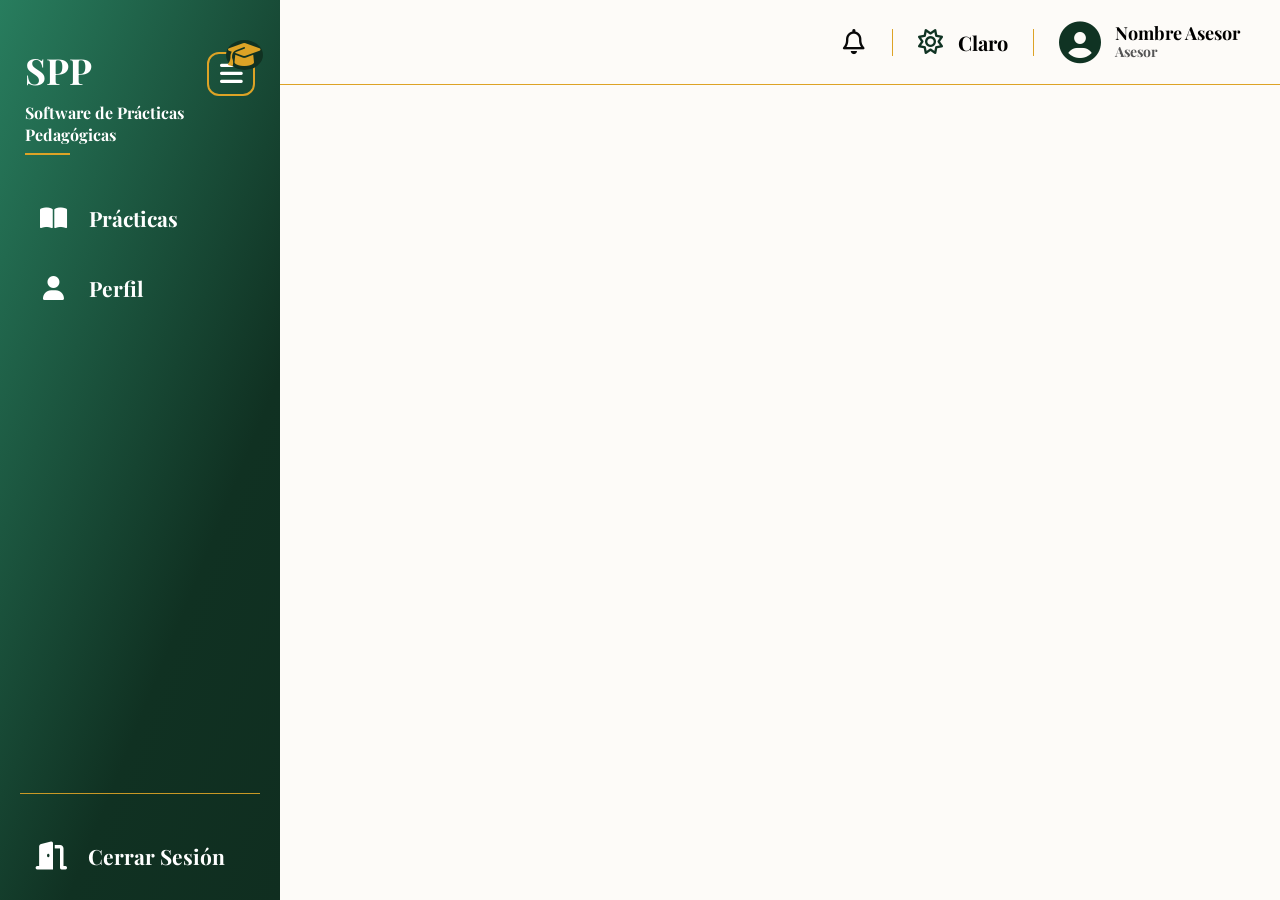
==== HTML/asesor.html @ e6417df8 "retroalimentaciones -terminado" ====
<!doctype html>
<html lang="es">
<head>
	<meta charset="UTF-8">
	<meta name="viewport" content="width=device-width, initial-scale=1.0, viewport-fit=cover">
	<title>SPP-Asesor</title>
	<link rel="stylesheet" href="../CSS/variables.css">
	<link rel="stylesheet" href="../CSS/shell.css?v=1">
	<link rel="stylesheet" href="../CSS/asesor.css?v=1">
	<link rel="preconnect" href="https://fonts.googleapis.com">
	<link rel="preconnect" href="https://fonts.gstatic.com" crossorigin>
	<link href="https://fonts.googleapis.com/css2?family=Inter:wght@400;500;600;700&family=Playfair+Display:wght@600;700&display=swap" rel="stylesheet">
	<link rel="stylesheet" href="https://cdnjs.cloudflare.com/ajax/libs/font-awesome/6.4.0/css/all.min.css">
</head>
<body>
	<main class="app-shell">
		<aside class="app-sidebar">
			<div>
				<header class="app-brand">
					<div><h1>SPP</h1><p>Software de Prácticas<br>Pedagógicas</p><span aria-hidden="true"></span></div>
					<button class="sidebar-toggle" id="sidebarToggle" aria-label="Alternar menú">
						<i class="fa-solid fa-bars hamburger-icon"></i>
						<i class="fa-solid fa-graduation-cap overlay-cap"></i>
					</button>
				</header>
				<nav class="app-navigation" aria-label="Navegación principal">
					  <a class="app-nav-link app-nav-link--active" href="#practica" aria-current="page"><i class="fa-solid fa-book-open" aria-hidden="true"></i><span>Prácticas</span></a>
					<a class="app-nav-link" href="#perfil"><i class="fa-solid fa-user" aria-hidden="true"></i><span>Perfil</span></a>
				</nav>
			</div>
			<a class="app-logout" href="../index.html"><i class="fa-solid fa-door-open" aria-hidden="true"></i><span>Cerrar Sesión</span></a>
		</aside>

		<section class="app-content" id="practica">
			<header class="app-topbar">
				<button class="sidebar-toggle mobile-menu-toggle" id="mobileMenuToggle" aria-label="Abrir menú">
					<i class="fa-solid fa-bars hamburger-icon"></i>
					<i class="fa-solid fa-graduation-cap overlay-cap"></i>
				</button>
				<button class="topbar-icon" type="button" aria-label="Notificaciones"><i class="fa-regular fa-bell" aria-hidden="true"></i></button>
				<button class="topbar-option theme-toggle-btn" type="button" aria-label="Cambiar tema"><i class="fa-regular fa-sun" aria-hidden="true"></i><span>Claro</span></button>
				<button class="app-account" type="button" aria-label="Abrir menú de asesor"><i class="fa-solid fa-circle-user" aria-hidden="true"></i><span><strong>Nombre Asesor</strong><small>Asesor</small></span></button>
			</header>

			<div class="practice-content-wrapper">
				<section class="practice-panel" aria-labelledby="practice-title">
				<div class="practice-header">
					<h2 id="practice-title">Información de Práctica</h2>
					<div class="practice-status">
						<span>Estado</span>
						<div class="status-badge"></div>
					</div>
				</div>
				<form class="practice-form" action="#" method="post">
					<div class="practice-field"><label for="nombre-practica">Nombre Practica</label><input id="nombre-practica" name="nombre-practica" type="text" placeholder="....."></div>
					<div class="practice-field"><label for="tutor">Tutor</label><input id="tutor" name="tutor" type="text" placeholder="....."></div>
					<div class="practice-field"><label for="horas">Horas de la Practica</label><input id="horas" name="horas" type="number" placeholder="....."></div>
					<div class="practice-field"><label for="institucion">Institución</label><input id="institucion" name="institucion" type="text" placeholder="....."></div>
					<div class="practice-field"><label for="asesor">Asesor</label><input id="asesor" name="asesor" type="text" placeholder="....."></div>
					<div class="practice-field"><label for="semestre">Semestre</label><input id="semestre" name="semestre" type="text" placeholder="....."></div>
					<div class="practice-field practice-field--date"><label for="fecha-inicio">Fecha Inicio</label><div><input id="fecha-inicio" name="fecha-inicio" type="text" placeholder="....."><i class="fa-regular fa-calendar" aria-hidden="true"></i></div></div>
					<div class="practice-field practice-field--date"><label for="fecha-final">Fecha Final</label><div><input id="fecha-final" name="fecha-final" type="text" placeholder="....."><i class="fa-regular fa-calendar" aria-hidden="true"></i></div></div>
					<div class="practice-field"><label for="codigo">Código de la practica</label><input id="codigo" name="codigo" type="text" placeholder="....."></div>
				</form>
				<button class="practice-submit" type="button"><i class="fa-solid fa-right-to-bracket" aria-hidden="true"></i><span>Entrar</span></button>
				</section>
				
				<!-- PANEL DE BITÁCORA (Se muestra después de Entrar) -->
				<section class="bitacora-panel" id="bitacora-panel" aria-labelledby="bitacora-title" style="display: none;">
					<div class="bitacora-header">
						<button type="button" class="bitacora-back-btn" id="bitacoraBack" aria-label="Volver a Información de Práctica">
							<i class="fa-solid fa-arrow-left" aria-hidden="true"></i>
						</button>
						<h2 id="bitacora-title" class="bitacora-title">Bitácora</h2>
					</div>
					<div class="bitacora-info-card">
						<div class="bitacora-info-item">
							<span class="b-info-label">Fecha de creación</span>
							<span class="b-info-value">18/04/2026</span>
						</div>
						<div class="bitacora-info-item">
							<span class="b-info-label">Nota Final</span>
							<span class="b-info-value">Nota</span>
						</div>
						<div class="bitacora-info-item">
							<span class="b-info-label">Observación General</span>
							<span class="b-info-value">Observación</span>
						</div>
						<div class="bitacora-info-item">
							<span class="b-info-label">Estado Bitácora</span>
							<span class="b-info-value">Activa</span>
						</div>
					</div>

					<div class="bitacora-action-card">
						<div class="b-action-left">
							<div class="stat-icon"><i class="fa-regular fa-file-lines"></i></div>
							<span class="b-action-label">Actividades</span>
						</div>
						<button type="button" class="b-action-btn" id="actividades-btn">Entrar</button>
					</div>
				</section>

				<!-- PANEL DE ACTIVIDADES (Se muestra después de Entrar) -->
				<section class="actividades-panel" id="actividades-panel" aria-labelledby="actividades-title" style="display: none;">
					<div class="actividades-header">
						<button type="button" class="actividades-back-btn" id="actividadesBack" aria-label="Volver a Información de la bitácora">
							<i class="fa-solid fa-arrow-left" aria-hidden="true"></i>
						</button>
						<h2 id="actividades-title" class="actividades-title">Actividades</h2>
					</div>
					<div class="bitacora-action-card">
						<div class="b-action-left">
							<div class="stat-icon"><i class="fa-solid fa-file-lines"></i></div>
							<span class="b-action-label">Actividad #1</span>
						</div>
						<button type="button" class="b-action-btn actividad-entrar-btn" data-actividad="1">Entrar</button>
					</div>

					<div class="bitacora-action-card">
					<div class="b-action-left">
							<div class="stat-icon"><i class="fa-solid fa-file-lines"></i></div>
							<span class="b-action-label">Actividad #2</span>
						</div>
						<button type="button" class="b-action-btn actividad-entrar-btn" data-actividad="2">Entrar</button>
					</div>
					<div class="bitacora-action-card">
					<div class="b-action-left">
							<div class="stat-icon"><i class="fa-solid fa-file-lines"></i></div>
							<span class="b-action-label">Actividad #3</span>
						</div>
						<button type="button" class="b-action-btn actividad-entrar-btn" data-actividad="3">Entrar</button>
					</div>
					<div class="bitacora-action-card">
					<div class="b-action-left">
							<div class="stat-icon"><i class="fa-solid fa-file-lines"></i></div>
							<span class="b-action-label">Actividad #4</span>
						</div>
						<button type="button" class="b-action-btn actividad-entrar-btn" data-actividad="4">Entrar</button>
					</div>
					<div class="bitacora-action-card">
					<div class="b-action-left">
							<div class="stat-icon"><i class="fa-solid fa-file-lines"></i></div>
							<span class="b-action-label">Actividad #5</span>
						</div>
						<button type="button" class="b-action-btn actividad-entrar-btn" data-actividad="5">Entrar</button>
					</div>
					<div class="bitacora-action-card">
					<div class="b-action-left">
							<div class="stat-icon"><i class="fa-solid fa-file-lines"></i></div>
							<span class="b-action-label">Actividad #6</span>
						</div>
						<button type="button" class="b-action-btn actividad-entrar-btn" data-actividad="6">Entrar</button>
					</div>
				</section>

				<!-- PANEL DE EVIDENCIAS (Se muestra después de Entrar en Actividad) -->
				<section class="evidencias-panel" id="evidencias-panel" aria-labelledby="evidencias-title" style="display: none;">
					<div class="evidencias-header">
						<button type="button" class="evidencias-back-btn" id="evidenciasBack" aria-label="Volver a Actividades">
							<i class="fa-solid fa-arrow-left" aria-hidden="true"></i>
						</button>
						<h2 id="evidencias-title" class="evidencias-title">Evidencias</h2>
					</div>

					<!-- Evidencia 1 -->
					<div class="ev-card">
						<div class="ev-card-body">
							<p class="ev-card-title">Archivo: Operacion_consultas.txt</p>
							<p class="ev-card-desc">Si le entregas al profesor el archivo de ejecutable .s...</p>
						</div>
						<div class="ev-menu-wrapper">
							<button type="button" class="ev-menu-btn" aria-label="Opciones de evidencia" aria-expanded="false">
								<i class="fa-solid fa-ellipsis" aria-hidden="true"></i>
							</button>
							<div class="ev-dropdown" role="menu">
								<button type="button" class="ev-dropdown-item ev-item--ver" role="menuitem">
									<i class="fa-solid fa-eye" aria-hidden="true"></i> Ver
								</button>
							</div>
						</div>
					</div>

					<!-- Evidencia 2 -->
					<div class="ev-card">
						<div class="ev-card-body">
							<p class="ev-card-title">Archivo: Planificacion_clase.pdf</p>
							<p class="ev-card-desc">Documento de planificación para la clase del día lune...</p>
						</div>
						<div class="ev-menu-wrapper">
							<button type="button" class="ev-menu-btn" aria-label="Opciones de evidencia" aria-expanded="false">
								<i class="fa-solid fa-ellipsis" aria-hidden="true"></i>
							</button>
							<div class="ev-dropdown" role="menu">
								<button type="button" class="ev-dropdown-item ev-item--ver" role="menuitem">
									<i class="fa-solid fa-eye" aria-hidden="true"></i> Ver
								</button>
							</div>
						</div>
					</div>

					<!-- Evidencia 3 -->
					<div class="ev-card">
						<div class="ev-card-body">
							<p class="ev-card-title">Archivo: Evaluacion_formativa.docx</p>
							<p class="ev-card-desc">Instrumento de evaluación formativa aplicado durante...</p>
						</div>
						<div class="ev-menu-wrapper">
							<button type="button" class="ev-menu-btn" aria-label="Opciones de evidencia" aria-expanded="false">
								<i class="fa-solid fa-ellipsis" aria-hidden="true"></i>
							</button>
							<div class="ev-dropdown" role="menu">
								<button type="button" class="ev-dropdown-item ev-item--ver" role="menuitem">
									<i class="fa-solid fa-eye" aria-hidden="true"></i> Ver
								</button>
							</div>
						</div>
					</div>

					<!-- SECCIÓN DE RETROALIMENTACIONES -->
					<div class="retro-section">
						<h3 class="retro-title">Retroalimentaciones</h3>
						
						<div class="retro-card">
							<div class="retro-card-body">
								<div class="retro-header">
									<span class="retro-role">Tutor</span>
									<span class="retro-date">18/04/2026</span>
								</div>
								<p class="retro-content">"Aquí se verá la retroalimentación del docente"</p>
							</div>
							<div class="ev-menu-wrapper">
								<button type="button" class="ev-menu-btn" aria-label="Opciones de retroalimentación" aria-expanded="false">
									<i class="fa-solid fa-ellipsis" aria-hidden="true"></i>
								</button>
								<div class="ev-dropdown" role="menu">
									<button type="button" class="ev-dropdown-item ev-item--ver" role="menuitem">
										<i class="fa-solid fa-eye" aria-hidden="true"></i> Ver
									</button>
									<button type="button" class="ev-dropdown-item ev-item--editar" role="menuitem">
										<i class="fa-solid fa-pen-to-square" aria-hidden="true"></i> Editar
									</button>
									<button type="button" class="ev-dropdown-item ev-item--eliminar" role="menuitem">
										<i class="fa-solid fa-trash" aria-hidden="true"></i> Eliminar
									</button>
								</div>
							</div>
						</div>

						<div class="retro-card">
							<div class="retro-card-body">
								<div class="retro-header">
									<span class="retro-role">Asesor</span>
									<span class="retro-date">18/04/2026</span>
								</div>
								<p class="retro-content">"Aquí se verá la retroalimentación del docente"</p>
							</div>
							<div class="ev-menu-wrapper">
								<button type="button" class="ev-menu-btn" aria-label="Opciones de retroalimentación" aria-expanded="false">
									<i class="fa-solid fa-ellipsis" aria-hidden="true"></i>
								</button>
								<div class="ev-dropdown" role="menu">
									<button type="button" class="ev-dropdown-item ev-item--ver" role="menuitem">
										<i class="fa-solid fa-eye" aria-hidden="true"></i> Ver
									</button>
									<button type="button" class="ev-dropdown-item ev-item--editar" role="menuitem">
										<i class="fa-solid fa-pen-to-square" aria-hidden="true"></i> Editar
									</button>
									<button type="button" class="ev-dropdown-item ev-item--eliminar" role="menuitem">
										<i class="fa-solid fa-trash" aria-hidden="true"></i> Eliminar
									</button>
								</div>
							</div>
						</div>

						<div class="retro-form-section">
							<h4 class="retro-form-title">Añadir Comentario :</h4>
							<div class="retro-input-wrapper">
								<textarea class="retro-textarea" placeholder="Ingrese el texto..."></textarea>
								<button type="button" class="retro-btn-submit" aria-label="Enviar Retroalimentación"><i class="fa-solid fa-paper-plane"></i></button>
							</div>
							<div class="retro-actions">
								<button type="button" class="retro-btn-cancel"><i class="fa-solid fa-trash-can"></i> Cancelar</button>
							</div>
						</div>
					</div>
				</section>		
		
		
			</div>
		</section>


		<!-- TAB _ PERFIL-->
		<section class="app-content" id="perfil" style="display: none;">
			<header class="app-topbar">
				<button class="sidebar-toggle mobile-menu-toggle" id="mobileMenuToggleProfile" aria-label="Abrir menú">
					<i class="fa-solid fa-bars hamburger-icon"></i>
					<i class="fa-solid fa-graduation-cap overlay-cap"></i>
				</button>
				<button class="topbar-icon" type="button" aria-label="Notificaciones"><i class="fa-regular fa-bell" aria-hidden="true"></i></button>
				<button class="topbar-option theme-toggle-btn" type="button" aria-label="Cambiar tema"><i class="fa-regular fa-sun" aria-hidden="true"></i><span>Claro</span></button>
				<button class="app-account" type="button" aria-label="Abrir menú de asesor"><i class="fa-solid fa-circle-user" aria-hidden="true"></i><span><strong>Nombre Asesor</strong><small>Asesor</small></span></button>
			</header>

			<div class="practice-content-wrapper">
				<h2 class="profile-title" id="profile-title">Perfil</h2>
				<section class="profile-panel" aria-labelledby="profile-title">
					<div class="profile-layout">
						<div class="profile-column">
							<div class="profile-info-list">
								<div class="profile-info-item">
									<div class="profile-info-icon"><i class="fa-solid fa-id-badge"></i></div>
									<div class="profile-info-text">
										<span class="profile-info-label">Nombre Completo:</span>
										<span class="profile-info-value">Nombre Asesor</span>
									</div>
								</div>
								<div class="profile-info-item">
									<div class="profile-info-icon"><i class="fa-solid fa-address-card"></i></div>
									<div class="profile-info-text">
										<span class="profile-info-label">Identificación:</span>
										<span class="profile-info-value">Documento - Identificación</span>
									</div>
								</div>
								<div class="profile-info-item">
									<div class="profile-info-icon"><i class="fa-solid fa-envelope"></i></div>
									<div class="profile-info-text">
										<span class="profile-info-label">Correo:</span>
										<span class="profile-info-value">Correo</span>
									</div>
								</div>
							</div>
						</div>
					</div>
				</section>
			</div>
		</section>
	</main>
	<script src="../JavaScript/shell.js?v=1"></script>
	<script src="../JavaScript/asesor.js?v=3"></script>
</body>
</html>
---- CSS/variables.css ----
:root {
  --clr-primary-dark: #103323;
  --clr-primary-light: #288360;
  --clr-accent-gold: #dda326;
  --clr-bg-page: #f8f0e3;
  --font-serif: 'Playfair Display', Georgia, serif;
  --font-sans: 'Inter', Arial, sans-serif;
}
---- CSS/shell.css ----
/* =========================================================================
   shell.css — Carcasa compartida (sidebar, topbar, menú móvil).
   La usan TODOS los paneles con sesión iniciada (estudiante, tutor, asesor,
   director...). No pongas aquí nada específico de un panel: eso va en el
   CSS propio de cada uno (estudiante.css, tutor.css, etc). Aquí solo va lo
   que se ve y se comporta igual sin importar el rol: el sidebar, la barra
   superior, el menú tipo drawer en móvil y el interruptor de tema.

   Cada HTML de panel debe cargar, en este orden:
     variables.css  → shell.css  → <panel>.css
   ========================================================================= */

:root {
   --shell-bg: #fdfbf8;
   --content-bg: #fdfbf8;
   --panel-bg: #fff;
   --text-primary: #000;
   --text-secondary: #080808;
   --text-muted: #555;
   --text-label: #000;
   --input-bg: #f4efeb;
   --input-text: #163e2d;
   --input-placeholder: #aaa;
   --input-shadow: inset 0 1px 3px rgba(0, 0, 0, .05), 3px 4px 6px rgba(0, 0, 0, .08);
   --topbar-icon: #090909;
   --topbar-text: #000;
   --theme-toggle-color: #000;
   --theme-toggle-icon: #103323;
}

body.dark-theme {
   --clr-bg-page: #080808;
   --shell-bg: #0a0f0d;
   --content-bg: #0a0f0d;
   --panel-bg: #172c24;
   --text-primary: #fff;
   --text-secondary: #fff;
   --text-muted: #dda326;
   --text-label: #fff;
   --input-bg: #4a4f4d;
   --input-text: #fff;
   --input-placeholder: #ccc;
   --input-shadow: inset 0 1px 3px rgba(0, 0, 0, .3), 3px 4px 6px rgba(0, 0, 0, .3);
   --topbar-icon: #dda326;
   --topbar-text: #fff;
   --theme-toggle-color: #fff;
   --theme-toggle-icon: #dda326;
}

* {
   box-sizing: border-box;
   margin: 0;
   padding: 0;
}

/* En escritorio: reservar siempre el espacio de la barra de scroll vertical para que
   no haya salto de layout cuando el contenido cambia de altura (p.ej. durante la
   animación del sidebar). scrollbar-gutter:stable cumple exactamente esa función. */
html {
   overflow-x: hidden;
   scrollbar-width: none;
   -ms-overflow-style: none;
}

html::-webkit-scrollbar {
   display: none;
}

body {
   height: 100vh;
   display: block;
   margin: 0;
   padding: 0;
   background: var(--clr-bg-page);
   color: var(--text-secondary);
   font-family: var(--font-serif);
   transition: background 0.3s ease;
   overflow: hidden;
}

.sr-only {
   position: absolute;
   width: 1px;
   height: 1px;
   padding: 0;
   margin: -1px;
   overflow: hidden;
   clip: rect(0, 0, 0, 0);
   white-space: nowrap;
   border: 0;
}

button,
input,
a {
   font: inherit;
   -webkit-tap-highlight-color: transparent;
   -webkit-touch-callout: none;
   outline: none;
}

a:focus,
button:focus {
   outline: none;
}

button:focus-visible,
a:focus-visible {
   outline: 2px solid var(--clr-accent-gold);
   outline-offset: 2px;
}

/* Quitar el fondo azul/amarillo por defecto del navegador en inputs autocompletados.
   Es genérico (cualquier <input> de cualquier panel), por eso vive aquí. */
input:-webkit-autofill,
input:-webkit-autofill:hover,
input:-webkit-autofill:focus,
input:-webkit-autofill:active {
   -webkit-box-shadow: 0 0 0 30px var(--input-bg) inset !important;
   -webkit-text-fill-color: var(--input-text) !important;
   transition: background-color 5000s ease-in-out 0s;
}

.app-shell {
   width: 100%;
   min-height: 100vh;
   display: block;
   background: var(--shell-bg);
   transition: background 0.3s ease;
   overflow-x: hidden;
}

.app-sidebar {
   position: fixed;
   top: 0;
   left: 0;
   width: 280px;
   height: 100vh;
   overflow-y: auto;
   overflow-x: hidden;
   display: flex;
   flex-direction: column;
   justify-content: space-between;
   padding: 52px 20px 30px;
   color: #fff;
   background: linear-gradient(112deg, #287d5e 0%, #103122 67%, #102e20 100%);
   transition: width 0.3s ease, padding 0.3s ease;
   z-index: 1000;
   scrollbar-width: none;
}

.app-sidebar::-webkit-scrollbar {
   display: none;
}

.app-brand {
   display: flex;
   align-items: flex-start;
   justify-content: space-between;
   padding: 0 5px 36px;
}

.app-brand h1 {
   font-size: 36px;
   line-height: 1;
}

.app-brand p {
   margin-top: 14px;
   font-size: 16px;
   font-weight: 700;
   line-height: 1.35;
}

.app-brand span {
   display: block;
   width: 45px;
   height: 2px;
   margin-top: 8px;
   background: var(--clr-accent-gold);
}

/* Sidebar Toggle */
.sidebar-toggle {
   position: relative;
   width: 48px;
   height: 44px;
   border: 2px solid var(--clr-accent-gold);
   border-radius: 12px;
   background: transparent;
   display: flex;
   justify-content: center;
   align-items: center;
   cursor: pointer;
   color: #fff;
   padding: 0;
   flex-shrink: 0;
}

.sidebar-toggle .hamburger-icon {
   font-size: 26px;
}

.sidebar-toggle .overlay-cap {
   position: absolute;
   top: -14px;
   right: -10px;
   color: var(--clr-accent-gold);
   font-size: 26px;
   background: #113222;
   border-radius: 50%;
   padding: 2px;
}

.app-navigation {
   display: grid;
   gap: 16px;
}

.app-nav-link,
.app-logout {
   display: flex;
   align-items: center;
   gap: 20px;
   color: #fff;
   text-decoration: none;
   font-size: 21px;
   font-weight: 700;
   white-space: normal;
   word-break: break-word;
   overflow: visible;
   flex-shrink: 0;
}

/* flex-shrink:0 evita que, en pantallas de poca altura (celular en horizontal),
   flexbox encoja este enlace por debajo de lo que su texto necesita: por tener
   "overflow: hidden", su tamaño mínimo automático pasa a ser 0 (regla del
   estándar de Flexbox), así que sin "flex-shrink:0" el navegador lo aplasta y
   el propio "overflow: hidden" recorta el texto ("Cerrar Sesión") a la mitad.
   Con flex-shrink:0 el enlace conserva su alto real y, si no cabe todo, se
   puede llegar a él con el scroll que ya tiene el menú (overflow-y: auto). */
.app-nav-link {
   min-height: 54px;
   padding: 10px 16px;
   border: 1px solid transparent;
   border-radius: 12px;
}

.app-nav-link i {
   width: 32px;
   text-align: center;
   font-size: 24px;
   color: #fff;
   flex-shrink: 0;
}

.app-nav-link--active {
   border-color: var(--clr-accent-gold);
   background: transparent;
}

.app-nav-link--active i,
.app-nav-link--active span {
   color: #fff;
}

.app-logout {
   padding: 48px 16px 0;
   border-top: 1px solid rgba(221, 163, 38, .9);
   margin-top: auto;
}

.app-logout i {
   font-size: 28px;
   color: #fff;
   flex-shrink: 0;
}

/* Collapsed Sidebar State (Desktop) */
@media (min-width: 901px) {
   .app-shell.sidebar-collapsed .app-sidebar {
      width: 90px;
      padding: 52px 10px 30px;
      align-items: center;
   }

   .app-shell.sidebar-collapsed .app-brand h1,
   .app-shell.sidebar-collapsed .app-brand p,
   .app-shell.sidebar-collapsed .app-brand span {
      display: none;
   }

   .app-shell.sidebar-collapsed .app-brand {
      justify-content: center;
      padding: 0 0 36px;
   }

   .app-shell.sidebar-collapsed .sidebar-toggle {
      margin: 0 auto;
   }

   .app-shell.sidebar-collapsed .app-nav-link span,
   .app-shell.sidebar-collapsed .app-logout span {
      display: none;
   }

   .app-shell.sidebar-collapsed .app-nav-link {
      justify-content: center;
      padding: 10px;
   }

   .app-shell.sidebar-collapsed .app-nav-link i {
      width: auto;
   }

   .app-shell.sidebar-collapsed .app-content {
      margin-left: 90px;
   }
}

.app-content {
   margin-left: 280px;
   height: 100vh;
   position: relative;
   min-width: 0;
   display: flex;
   flex-direction: column;
   background: var(--content-bg);
   transition: margin-left 0.3s ease, background 0.3s ease;
}

.app-topbar {
   height: 85px;
   position: sticky;
   top: 0;
   z-index: 900;
   background: var(--content-bg);
   display: flex;
   align-items: center;
   justify-content: flex-end;
   padding: 0 40px;
   border-bottom: 1px solid var(--clr-accent-gold);
   flex-shrink: 0;
   transition: border-color 0.3s ease, background 0.3s ease;
}

/* Mobile Menu Toggle button (matching sidebar toggle style) */
.mobile-menu-toggle {
   display: none;
   margin-right: auto;
   color: var(--clr-primary-dark);
}

.mobile-menu-toggle .overlay-cap {
   background: var(--content-bg);
   transition: background 0.3s ease;
}

.topbar-icon,
.topbar-option,
.app-account {
   display: flex;
   align-items: center;
   border: 0;
   background: transparent;
   cursor: pointer;
   transition: color 0.3s ease;
}

.topbar-icon {
   padding: 0 27px;
   color: var(--topbar-icon);
   font-size: 25px;
}

.topbar-option {
   gap: 15px;
   padding: 0 25px;
   border-left: 1px solid var(--clr-accent-gold);
   border-right: 1px solid var(--clr-accent-gold);
   font-size: 20px;
   font-weight: 700;
   color: var(--theme-toggle-color);
}

.topbar-option i:first-child {
   color: var(--theme-toggle-icon);
   font-size: 25px;
}

.topbar-option i:last-child,
.app-account>i:last-child {
   font-size: 16px;
   color: var(--topbar-text);
}

.app-account {
   gap: 14px;
   padding-left: 25px;
   text-align: left;
   color: var(--topbar-text);
}

.app-account>i:first-child {
   color: var(--theme-toggle-icon);
   font-size: 42px;
}

.app-account span {
   display: grid;
   line-height: 1.1;
}

.app-account strong {
   font-size: 18px;
   color: var(--text-primary);
}

.app-account small {
   font-size: 14px;
   font-weight: 700;
   color: var(--text-muted);
}

/* -------------------------------------------------------------------------
   RESPONSIVE — solo lo que toca al sidebar/topbar/drawer.
   Los mismos breakpoints existen también en el CSS de cada panel para su
   propio contenido (practice-*, profile-*, etc); se repite la condición del
   media query a propósito, cada archivo solo trae lo suyo.
   ------------------------------------------------------------------------- */

/* Laptops Compactos y Tabletas Horizontales (<= 1120px) */
@media (max-width:1120px) and (min-height:801px) {
   .app-sidebar {
      width: 240px;
      padding: 42px 18px 25px;
   }

   .app-content {
      margin-left: 240px;
   }

   .app-brand h1 {
      font-size: 32px;
   }

   .app-brand>i {
      font-size: 30px;
   }

   .app-nav-link {
      font-size: 19px;
      min-height: 50px;
   }

   .app-topbar {
      padding: 0 30px;
      height: 75px;
   }
}

/* Fallback for small height screens like 11-inch laptops (scaling down instead of scrolling).
   Se excluyen alturas muy pequeñas (<=500px): esas ya no son un laptop compacto, son un
   celular en horizontal, y deben usar el menú "drawer" de abajo, no este sidebar angosto fijo. */
@media (min-width:901px) and (max-height:800px) and (min-height:501px) {
   .app-sidebar {
      width: 220px;
      padding: 30px 15px;
   }

   .app-content {
      margin-left: 220px;
   }

   .app-brand {
      padding-bottom: 24px;
   }

   .app-brand h1 {
      font-size: 28px;
   }

   .app-brand p {
      font-size: 13px;
      margin-top: 10px;
   }

   .app-brand span {
      margin-top: 6px;
   }

   .app-nav-link,
   .app-logout {
      font-size: 17px;
      gap: 14px;
   }

   .app-nav-link {
      min-height: 44px;
      padding: 6px 12px;
      border-radius: 10px;
   }

   .app-nav-link i {
      font-size: 20px;
   }

   .app-navigation {
      margin-bottom: 16px;
   }

   .app-logout {
      padding-top: 24px;
   }

   .app-logout i {
      font-size: 24px;
   }

   .sidebar-toggle {
      width: 38px;
      height: 36px;
      border-radius: 8px;
   }

   .sidebar-toggle .hamburger-icon {
      font-size: 20px;
   }

   .sidebar-toggle .overlay-cap {
      top: -10px;
      right: -8px;
      font-size: 20px;
   }

   .app-topbar {
      height: 60px;
      padding: 0 24px;
   }

   .topbar-option {
      font-size: 16px;
      gap: 10px;
      padding: 0 16px;
   }

   .topbar-option i:first-child {
      font-size: 20px;
   }

   .app-account {
      padding-left: 16px;
      gap: 10px;
   }

   .app-account>i:first-child {
      font-size: 32px;
   }

   .app-account strong {
      font-size: 15px;
   }

   .app-account small {
      font-size: 12px;
   }
}

/* Tabletas en vertical y drawer móvil.
   También se activa por altura (max-height:500px) sin importar el ancho: un celular
   grande en horizontal puede tener más de 900px de ancho, pero sigue siendo un celular
   (poca altura, se usa con el dedo), así que debe seguir usando el menú tipo drawer y
   no el sidebar fijo de escritorio. */
@media (max-width:900px),
(max-height:500px) {

   /* El propio .app-shell pasa a ser el contenedor que hace scroll (como el
     "app shell" de Classroom). Así html/body nunca se mueven, y la barra
     superior (position: sticky, definida arriba) queda fija de verdad dentro
     de .app-shell mientras el contenido de abajo se desplaza. */
   html,
   body {
      height: 100%;
      overflow: hidden;
      padding: 0;
   }

   body {
      display: block;
   }

   .app-shell {
      height: 100vh;
      height: 100dvh;
      /* altura real visible en móvil, sin contar la barra del navegador */
      /* Respaldo: en varios Android/Chrome, "dvh" se calcula mal en la primera
         pintura (usa la altura "grande", como si la barra de direcciones no
         existiera) y no se corrige hasta un resize. Eso deja contenido de más
         abajo (el botón "Entrar") fuera de la pantalla sin poder alcanzarlo.
         --app-vh la calcula JS con la altura real visible (shell.js) y se
         actualiza en tiempo real, así que sobreescribe a dvh cuando está disponible. */
      height: calc(var(--app-vh, 1vh) * 100);
      overflow-y: auto;
      overflow-x: hidden;
      overscroll-behavior: contain;
      scrollbar-gutter: stable;
      /* reserva el espacio de la barra de scroll siempre, para que no haya "salto" al mostrarla/ocultarla */
      -webkit-overflow-scrolling: touch;
      display: block;
      border-radius: 0;
      scrollbar-width: none;
   }

   .app-shell::-webkit-scrollbar {
      display: none;
   }

   /* El bloqueo del scroll cuando el menú está abierto se hace por JS
     (ver shell.js), no cambiando "overflow" aquí, para evitar el
     reacomodo/"salto" que provoca quitar y poner la barra de scroll. */

   /* El sidebar se convierte en un menú tipo "drawer" que se superpone al contenido.
     Se oculta/muestra con "transform" (no con "left") porque animar "left" obliga
     al navegador a recalcular el layout en cada fotograma — eso es lo que causaba
     el salto y el destello de scroll horizontal al abrir/cerrar. "transform" solo
     mueve la capa ya compuesta, sin recalcular nada. */
   .app-sidebar {
      position: fixed;
      top: 0;
      left: 0;
      width: 300px;
      height: 100vh;
      height: 100dvh;
      height: calc(var(--app-vh, 1vh) * 100);
      /* respaldo robusto, ver nota en .app-shell */
      overflow-y: auto;
      overscroll-behavior: contain;
      /* evita que el scroll del menú se pase al fondo */
      -webkit-overflow-scrolling: touch;
      z-index: 1000;
      box-shadow: 4px 0 15px rgba(0, 0, 0, 0.3);
      transform: translateX(-100%);
      will-change: transform;
      padding-bottom: calc(30px + env(safe-area-inset-bottom, 0px));
   }

   .app-shell.sidebar-open .app-sidebar {
      transform: translateX(0);
   }

   .app-content {
      margin-left: 0;
   }

   /* El menú se superpone (como en Classroom) en vez de empujar el contenido */
   .app-shell.sidebar-open::before {
      content: '';
      position: fixed;
      inset: 0;
      background: rgba(8, 15, 12, .55);
      z-index: 999;
      animation: menu-backdrop-fade .25s ease;
   }

   @keyframes menu-backdrop-fade {
      from {
         opacity: 0;
      }

      to {
         opacity: 1;
      }
   }

   .mobile-menu-toggle {
      display: flex !important;
   }

   .app-content {
      min-height: 0;
      height: auto;
      width: 100%;
      display: block;
   }

   .app-topbar {
      padding: 0 20px;
      justify-content: flex-end;
   }

   .app-navigation {
      margin-bottom: 16px;
   }
}

/* Teléfonos */
@media (max-width:600px) {
   .app-topbar {
      height: auto;
      flex-wrap: wrap;
      padding: 10px;
   }

   .topbar-option {
      border: none;
      padding: 0 12px;
   }

   .app-account {
      padding-left: 10px;
      width: 100%;
      justify-content: center;
      margin-top: 10px;
      border-top: 1px solid #ddd;
      padding-top: 10px;
   }
}
---- CSS/asesor.css ----
/* =========================================================================
   asesor.css — Solo lo propio del panel de Asesor. El sidebar/topbar/menú
   móvil vive en shell.css y se comparte con los demás roles; no lo
   dupliques aquí. Debe cargarse DESPUÉS de variables.css y shell.css.
   ========================================================================= */

.practice-content-wrapper { padding: 36px 40px; flex: 1; overflow-y: auto; scrollbar-width: none; -webkit-overflow-scrolling: touch; } /* le quita la linea de scrool*/
.practice-content-wrapper::-webkit-scrollbar { display: none; } /* le quita la linea de scrool*/
.practice-panel { padding: 25px 25px 35px; border-radius: 20px; background: var(--panel-bg); box-shadow: 0 4px 10px rgba(0,0,0,.05); transition: background 0.3s ease; }
.practice-header { display: flex; justify-content: space-between; align-items: center; margin-bottom: 30px; }
.practice-header h2 { font-size: 24px; color: var(--text-primary); font-family: var(--font-serif); }
.practice-status { display: flex; align-items: center; gap: 12px; font-weight: 700; color: var(--text-muted); font-size: 18px; font-family: var(--font-serif); }

/* Status Badge */
.status-badge { display: inline-block; width: 50px; height: 26px; background-color: #265c48; border-radius: 8px; }

.practice-form { display: grid; grid-template-columns: repeat(3, 1fr); gap: 24px; }
.practice-field { min-width: 0; }
.practice-field label { display: block; margin-bottom: 10px; font-size: 17px; font-weight: 700; color: var(--text-label); font-family: var(--font-serif); }
.practice-field input { width: 100%; height: 56px; padding: 0 16px; border: 0; border-radius: 12px; outline: 0; background: var(--input-bg); box-shadow: var(--input-shadow); color: var(--input-text); font-family: var(--font-serif); font-size: 16px; font-weight: 700; transition: background 0.3s ease, color 0.3s ease, box-shadow 0.3s ease; }
.practice-field input::placeholder { color: var(--input-placeholder); opacity: 1; font-weight: 400; }
.practice-field input:focus { box-shadow: 0 0 0 2px var(--clr-accent-gold), var(--input-shadow); }
.practice-field--date > div { position: relative; }
.practice-field--date input { padding-right: 48px; }
.practice-field--date input::-webkit-calendar-picker-indicator { opacity: 0; }
.practice-field--date i { position: absolute; top: 50%; right: 16px; transform: translateY(-50%); font-size: 24px; pointer-events: none; color: var(--text-primary); }

/* El botón está FUERA de .practice-panel (ver HTML).
   width:fit-content + margin-left:auto lo alinea a la derecha sin float,
   manteniéndolo en el flujo normal para que siempre sea visible. */
.practice-submit { display: flex; align-items: center; justify-content: center; gap: 15px; width: fit-content; margin-left: auto; margin-top: 30px; height: 56px; padding: 0 30px; border: 0; border-radius: 12px; color: #fff; background: linear-gradient(90deg, #1f503c, #2a7253); box-shadow: 0 4px 6px rgba(0,0,0,.2); font-size: 21px; font-weight: 700; cursor: pointer; font-family: var(--font-serif); }
.practice-submit i { font-size: 24px; color: #fff; }

/* --- Perfil --- */
.profile-title { font-size: 24px; color: var(--text-primary); font-family: var(--font-serif); margin-bottom: 20px; margin-top: 10px; }
.profile-panel { padding: 35px 40px; border-radius: 20px; background: var(--panel-bg); box-shadow: 0 4px 10px rgba(0,0,0,.05); transition: background 0.3s ease; }
.profile-layout { display: flex; gap: 40px; }
.profile-column { flex: 1; min-width: 0; }

.profile-info-list { display: flex; flex-direction: row; gap: 16px; }
.profile-info-item { display: flex; align-items: center; gap: 16px; background: #e3efe5; padding: 16px 20px; border-radius: 12px; box-shadow: 0 4px 6px rgba(0,0,0,0.03); flex: 1; min-width: 0; }
.profile-info-icon { display: flex; align-items: center; justify-content: center; width: 42px; height: 42px; background: #b3cbbc; border-radius: 50%; flex-shrink: 0; }
.profile-info-icon i { font-size: 18px; color: #1a4231; }
.profile-info-text { display: flex; flex-direction: column; gap: 4px; flex: 1; }
.profile-info-label { font-size: 14px; font-weight: 700; color: var(--text-primary); font-family: var(--font-serif); }
.profile-info-value { font-size: 15px; color: var(--text-muted); font-family: var(--font-serif); }

/* Colorimetría Modo Oscuro para Perfil */
body.dark-theme .profile-panel { background: #D1E5DE; }
body.dark-theme .profile-info-item { background: #9ec0b4; box-shadow: 0 4px 8px rgba(0,0,0,0.06); }
body.dark-theme .profile-info-label { color: #1a1a1a; }
body.dark-theme .profile-info-value { color: #4a544d; }


/* --- Bitacora Panel --- */
.bitacora-panel, .actividades-panel, .preguntas-panel, .evidencias-panel {
  display: flex;
  flex-direction: column;
}
.bitacora-header, .actividades-header, .preguntas-header, .evidencias-header {
  display: flex;
  align-items: center;
  gap: 16px;
  margin-bottom: 24px;
}

.bitacora-back-btn, .actividades-back-btn, .preguntas-back-btn, .evidencias-back-btn {
  display: inline-flex;
  align-items: center;
  justify-content: center;
  width: 40px;
  height: 40px;
  border: 2px solid var(--clr-accent-gold);
  border-radius: 10px;
  background: transparent;
  color: var(--text-primary);
  font-size: 18px;
  cursor: pointer;
  flex-shrink: 0;
  transition: background 0.2s ease, transform 0.2s ease;
}
.bitacora-back-btn:hover, .actividades-back-btn:hover, .preguntas-back-btn:hover, .evidencias-back-btn:hover { background: rgba(221,163,38,.14); transform: translateX(-3px); }
.bitacora-back-btn:active, .actividades-back-btn:active, .preguntas-back-btn:active, .evidencias-back-btn:active { transform: translateX(-5px); }
.bitacora-back-btn:focus-visible, .actividades-back-btn:focus-visible, .preguntas-back-btn:focus-visible, .evidencias-back-btn:focus-visible { outline: 2px solid var(--clr-accent-gold); outline-offset: 2px; }

.bitacora-title, .actividades-title, .preguntas-title, .evidencias-title {
  font-size: 24px;
  color: var(--text-primary);
  font-family: var(--font-serif);
  font-weight: 700;
  margin: 0;
}

.bitacora-info-card {
  display: flex;
  justify-content: space-around;
  background: var(--panel-bg);
  border-radius: 12px;
  padding: 24px 30px;
  box-shadow: 0 4px 10px rgba(0,0,0,0.05);
  margin-bottom: 24px;
  transition: background 0.3s ease;
}
.bitacora-info-item {
  display: flex;
  flex-direction: column;
  align-items: center;
  text-align: center;
  gap: 8px;
}
.b-info-label {
  font-size: 16px;
  font-weight: 700;
  font-family: var(--font-serif);
  color: black;
}
.b-info-value {
  font-size: 15px;
  color: #7b7b7b;
  font-family: var(--font-serif);
  font-weight: 600;
}
.bitacora-action-card {
  display: flex;
  justify-content: space-between;
  align-items: center;
  background: var(--panel-bg);
  border-radius: 12px;
  padding: 16px 24px;
  box-shadow: 0 4px 10px rgba(0,0,0,0.05);
  margin-bottom: 16px;
  transition: background 0.3s ease;
}
.b-action-left {
  display: flex;
  align-items: center;
  gap: 14px;
}
.stat-icon {
  display: flex;
  align-items: center;
  justify-content: center;
  width: 44px;
  height: 44px;
  background: #b3cbbc;
  border-radius: 50%;
  flex-shrink: 0;
}
.stat-icon i {
  font-size: 20px;
  color: #1a4231;
}
.b-action-label {
  font-size: 18px;
  font-weight: 700;
  font-family: var(--font-serif);
  color: black;
}
.b-action-btn {
  background: #264a38;
  color: #fff;
  border: none;
  border-radius: 8px;
  padding: 12px 32px;
  font-size: 16px;
  font-weight: 700;
  font-family: var(--font-serif);
  cursor: pointer;
  box-shadow: 0 3px 6px rgba(0,0,0,0.15);
  transition: opacity 0.2s ease, transform 0.2s ease;
}
.b-action-btn:hover {
  opacity: 0.9;
  transform: translateY(-1px);
}
.b-action-btn:active {
  transform: translateY(1px);
  box-shadow: 0 1px 3px rgba(0,0,0,0.15);
}

/* Modo oscuro para bitacora */
body.dark-theme .bitacora-info-card,
body.dark-theme .bitacora-action-card {
  background: #D1E5DE;
}
body.dark-theme .b-info-value {
  color: #4a544d;
}


/* =========================================================================
   PANEL DE EVIDENCIAS — Tarjetas estilo ficha con menú de tres puntos
   ========================================================================= */

.ev-card {
  display: flex;
  align-items: center;
  justify-content: space-between;
  gap: 16px;
  background: var(--panel-bg);
  border-radius: 16px;
  padding: 18px 20px;
  margin-bottom: 14px;
  box-shadow: 0 4px 12px rgba(0,0,0,0.06);
  transition: background 0.3s ease, box-shadow 0.2s ease;
  overflow: visible;
}
.ev-card:hover {
  box-shadow: 0 6px 18px rgba(0,0,0,0.1);
}

.ev-card-body {
  flex: 1;
  min-width: 0;
}
.ev-card-title {
  font-size: 16px;
  font-weight: 700;
  color: var(--text-primary);
  font-family: var(--font-serif);
  margin: 0 0 5px 0;
  white-space: nowrap;
  overflow: hidden;
  text-overflow: ellipsis;
}
.ev-card-desc {
  font-size: 14px;
  color: var(--text-muted);
  font-family: var(--font-serif);
  margin: 0;
  white-space: nowrap;
  overflow: hidden;
  text-overflow: ellipsis;
}

/* --- Botón tres puntos --- */
.ev-menu-wrapper {
  position: relative;
  flex-shrink: 0;
}
.ev-menu-btn {
  display: inline-flex;
  align-items: center;
  justify-content: center;
  width: 42px;
  height: 42px;
  border: none;
  border-radius: 50%;
  background: #6b8f7e;
  color: #fff;
  font-size: 18px;
  cursor: pointer;
  transition: background 0.2s ease, transform 0.15s ease;
  flex-shrink: 0;
}
.ev-menu-btn:hover {
  background: #4a7262;
  transform: scale(1.08);
}
.ev-menu-btn:active {
  transform: scale(0.95);
}

/* --- Dropdown menú --- */
.ev-dropdown {
  position: absolute;
  right: 0;
  top: calc(100% + 8px);
  min-width: 150px;
  background: var(--panel-bg);
  border-radius: 12px;
  box-shadow: 0 8px 24px rgba(0,0,0,0.15);
  padding: 6px;
  z-index: 9999;
  opacity: 0;
  transform: translateY(-8px) scale(0.96);
  pointer-events: none;
  transition: opacity 0.18s ease, transform 0.18s ease;
}
.ev-dropdown.is-open {
  opacity: 1;
  transform: translateY(0) scale(1);
  pointer-events: auto;
}

.ev-dropdown-item {
  display: flex;
  align-items: center;
  gap: 10px;
  width: 100%;
  padding: 10px 14px;
  border: none;
  border-radius: 8px;
  font-size: 14px;
  font-weight: 600;
  font-family: var(--font-serif);
  cursor: pointer;
  transition: background 0.15s ease, color 0.15s ease, transform 0.12s ease;
  background: transparent;
}
.ev-dropdown-item i {
  font-size: 14px;
  flex-shrink: 0;
}

/* Ver — verde-azulado */
.ev-item--ver {
  color: #1a6b50;
}
.ev-item--ver:hover {
  background: rgba(26,107,80,0.1);
  color: #14503b;
  transform: translateX(3px);
}

/* Editar — dorado/naranja */
.ev-item--editar {
  color: #a0620a;
}
.ev-item--editar:hover {
  background: rgba(221,163,38,0.12);
  color: #7a4a08;
  transform: translateX(3px);
}

/* Eliminar — rojo cálido */
.ev-item--eliminar {
  color: #b93232;
}
.ev-item--eliminar:hover {
  background: rgba(185,50,50,0.1);
  color: #8b2424;
  transform: translateX(3px);
}

/* Modo oscuro para evidencias */
body.dark-theme .ev-card {
  background: #D1E5DE;
}
body.dark-theme .ev-card-title {
  color: #1a1a1a;
}
body.dark-theme .ev-card-desc {
  color: #4a544d;
}
body.dark-theme .ev-dropdown {
  background: #c4dbd3;
  box-shadow: 0 8px 24px rgba(0,0,0,0.25);
}


/* -------------------------------------------------------------------------
   RESPONSIVE — solo lo propio de este panel. Los mismos breakpoints existen
   también en shell.css para el sidebar/topbar; cada archivo trae solo lo
   suyo a propósito.
   ------------------------------------------------------------------------- */

/* Laptops Compactos y Tabletas Horizontales (<= 1120px) */
@media (max-width:1120px) and (min-height:801px) {
  .practice-content-wrapper { padding: 30px 30px; }
  .practice-panel { padding: 20px 20px 30px; }
  .profile-panel { padding: 25px 30px; }
  .practice-header h2 { font-size: 22px; }
  .practice-field input { height: 50px; }
  .practice-submit { height: 50px; }
}

/* Fallback for small height screens like 11-inch laptops (scaling down instead of scrolling) */
@media (min-width:901px) and (max-height:800px) and (min-height:501px) {
  .practice-content-wrapper { padding: 20px 24px; overflow-y: auto; }
  .practice-panel { padding: 15px 15px 20px; }
  .profile-panel { padding: 20px 24px; }
  .profile-title { font-size: 20px; margin-bottom: 20px; }
  .profile-layout { gap: 30px; }

  .practice-header { margin-bottom: 18px; }
  .practice-header h2 { font-size: 20px; }
  .practice-status { font-size: 15px; }
  
  .practice-form { gap: 14px; }
  .practice-field label { margin-bottom: 6px; font-size: 14px; }
  .practice-field input { height: 42px; font-size: 14px; padding: 0 12px; border-radius: 8px; }
  .practice-field--date i { font-size: 18px; right: 12px; }
  
  .practice-submit { height: 44px; margin-top: 18px; font-size: 16px; padding: 0 20px; gap: 10px; }
  .practice-submit i { font-size: 20px; }
}

/* --- Retroalimentaciones --- */
.retro-section {
  margin-top: 30px;
  display: flex;
  flex-direction: column;
  gap: 16px;
}
.retro-title {
  font-size: 24px;
  color: var(--text-primary);
  font-family: var(--font-serif);
  font-weight: 700;
  margin: 0 0 10px 0;
}
.retro-card {
  display: flex;
  align-items: flex-start;
  justify-content: space-between;
  gap: 16px;
  background: var(--panel-bg);
  border-radius: 16px;
  padding: 18px 20px;
  box-shadow: 0 4px 12px rgba(0,0,0,0.06);
  transition: background 0.3s ease, box-shadow 0.2s ease;
  overflow: visible;
}
body.dark-theme .retro-card {
  background: #D1E5DE;
}
.retro-card:hover {
  box-shadow: 0 6px 18px rgba(0,0,0,0.1);
}
.retro-card-body {
  flex: 1;
  min-width: 0;
  display: flex;
  flex-direction: column;
  gap: 8px;
}
.retro-header {
  display: flex;
  align-items: center;
  gap: 12px;
  font-family: var(--font-serif);
}
.retro-role {
  font-weight: 700;
  color: #1a4231;
  font-size: 15px;
}
.retro-date {
  color: #7b9487;
  font-size: 13px;
  font-weight: 600;
}
.retro-content {
  font-size: 14px;
  color: var(--text-muted);
  font-family: var(--font-serif);
  font-weight: normal;
  margin: 0;
}
body.dark-theme .retro-content {
  color: #4a544d;
}
.retro-form-section {
  margin-top: 20px;
  display: flex;
  flex-direction: column;
  gap: 12px;
}
.retro-form-title {
  font-size: 18px;
  color: var(--text-primary);
  font-family: var(--font-serif);
  font-weight: 700;
  margin: 0;
}
.retro-input-wrapper {
  position: relative;
  display: flex;
  align-items: flex-end;
  width: 100%;
}
.retro-textarea {
  width: 100%;
  min-height: 48px;
  max-height: 200px;
  height: auto;
  border-radius: 12px;
  border: 1px solid #c8dcd2;
  padding: 14px 50px 14px 14px;
  font-family: var(--font-serif);
  font-size: 15px;
  resize: none;
  overflow-y: hidden;
  background: white;
  color: #333;
  line-height: 1.5;
}
.retro-textarea:focus {
  outline: none;
  border-color: #1a6b50;
}
body.dark-theme .retro-textarea {
  background: #9ec0b4;
  border-color: #78a38c;
  color: #1a4231;
}
body.dark-theme .retro-textarea::placeholder {
  color: rgba(26,66,49,0.7);
}
.retro-actions {
  display: flex;
  justify-content: flex-end;
  gap: 12px;
  margin-top: 4px;
}
.retro-btn-submit {
  position: absolute;
  right: 8px;
  bottom: 6px;
  background: none;
  border: none;
  color: #1a6b50;
  font-size: 20px;
  cursor: pointer;
  padding: 8px;
  display: flex;
  align-items: center;
  justify-content: center;
  transition: transform 0.2s ease;
}
.retro-btn-submit:hover {
  transform: scale(1.1);
}
.retro-btn-cancel {
  background: linear-gradient(90deg, #78a38c, #91c7ab);
  color: white;
  border: none;
  border-radius: 8px;
  padding: 8px 16px;
  font-family: var(--font-serif);
  font-weight: 700;
  font-size: 14px;
  cursor: pointer;
  display: flex;
  align-items: center;
  gap: 6px;
  transition: opacity 0.2s, transform 0.2s;
}
.retro-btn-cancel:hover {
  opacity: 0.88;
  transform: translateY(-1px);
}

/* Tabletas en vertical y drawer móvil (ver nota de altura en shell.css) */
@media (max-width:900px), (max-height:500px) {
  .practice-form { grid-template-columns: repeat(2, 1fr); }
  /* padding-bottom extra + safe-area-inset-bottom: en celulares con barra de
     gestos (navegación) del sistema, esa barra puede tapar visualmente los
     últimos píxeles de la página aunque el scroll ya llegó al final. Este
     colchón asegura que el botón "Entrar" quede siempre por encima de ella. */
  .practice-content-wrapper {
    padding: 20px 20px calc(20px + env(safe-area-inset-bottom, 0px) + 40px);
    overflow-y: visible;
    flex: none;
    display: block;
  }

  /* En móvil los paneles deben ser block para fluir dentro del wrapper scrolleable */
  .bitacora-panel,
  .actividades-panel,
  .preguntas-panel,
  .evidencias-panel {
    display: block;
  }
  .bitacora-header,
  .actividades-header,
  .preguntas-header,
  .evidencias-header {
    display: flex;
  }

  .profile-layout { flex-direction: column; gap: 30px; }

  .profile-panel { padding: 25px; }
  .profile-info-list { flex-direction: column; }

  /* Bitacora responsive */
  .bitacora-info-card {
    display: grid;
    grid-template-columns: 1fr 1fr;
    gap: 20px;
    padding: 20px;
  }
 /* Evidencias responsive */
  .ev-card { padding: 14px 16px; gap: 12px; }
  .ev-dropdown { min-width: 140px; z-index: 200; }
}

/* Teléfonos */
@media (max-width:600px) {
  .practice-form { grid-template-columns: 1fr; gap: 18px; }
  /* En móvil el botón ocupa todo el ancho y se centra */
  .practice-submit { width: 100%; margin-left: 0; }

   /* Bitacora responsive */
  .bitacora-info-card {
    grid-template-columns: 1fr;
    gap: 16px;
    padding: 16px;
  }
  .bitacora-action-card {
    flex-direction: column;
    align-items: flex-start;
    gap: 16px;
    padding: 16px;
  }
  .b-action-btn {
    width: 100%;
    flex-shrink: 0;
    min-height: 48px;
    touch-action: manipulation;
  }
  .b-action-left {
    pointer-events: none;
  }

    /* Evidencias responsive */
  .ev-card { padding: 14px 16px; gap: 10px; }
  .ev-card-title { font-size: 15px; }
  .ev-card-desc { font-size: 13px; }
  .ev-menu-btn { width: 38px; height: 38px; font-size: 16px; }
  .ev-dropdown { right: 0; left: auto; min-width: 135px; z-index: 200; }
}

/* Teléfonos estrechos */
@media (max-width:430px) {
  .practice-header { flex-direction: column; align-items: flex-start; gap: 15px; }
  .practice-field input { height: 46px; }
  .practice-submit { height: 46px; font-size: 18px; }
  .profile-panel { padding: 20px; }
  .profile-title { font-size: 20px; margin-bottom: 20px; }
  .profile-info-label, .profile-info-value { font-size: 14px; }
  .profile-info-item i { font-size: 18px; }
  
/* Bitacora responsive */
  .bitacora-title, .actividades-title, .preguntas-title, .evidencias-title { font-size: 20px; margin-bottom: 15px; }
  .b-info-label { font-size: 14px; }
  .b-action-label { font-size: 16px; }

    /* Evidencias responsive */
  .ev-card { padding: 12px 14px; border-radius: 12px; }
  .ev-card-title { font-size: 14px; }
  .ev-card-desc { font-size: 12px; }
  .ev-menu-btn { width: 36px; height: 36px; font-size: 15px; }
  .ev-dropdown { min-width: 130px; }
  .ev-dropdown-item { padding: 9px 12px; font-size: 13px; }
}
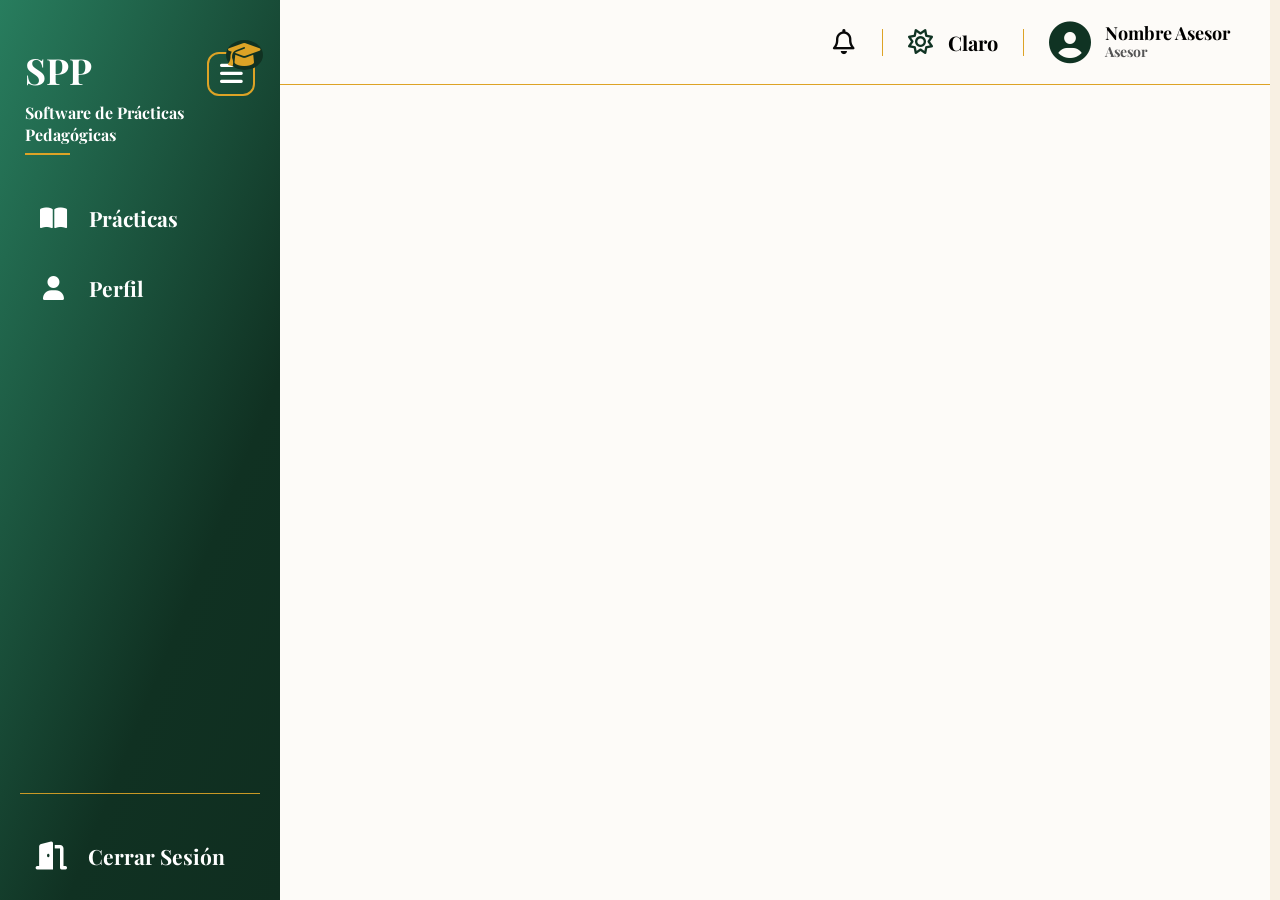
==== commit 48d2989a: "boton entrar, detalles" ====
--- a/HTML/asesor.html
+++ b/HTML/asesor.html
@@ -1,5 +1,6 @@
 <!doctype html>
 <html lang="es">
+
 <head>
 	<meta charset="UTF-8">
 	<meta name="viewport" content="width=device-width, initial-scale=1.0, viewport-fit=cover">
@@ -9,26 +10,35 @@
 	<link rel="stylesheet" href="../CSS/asesor.css?v=1">
 	<link rel="preconnect" href="https://fonts.googleapis.com">
 	<link rel="preconnect" href="https://fonts.gstatic.com" crossorigin>
-	<link href="https://fonts.googleapis.com/css2?family=Inter:wght@400;500;600;700&family=Playfair+Display:wght@600;700&display=swap" rel="stylesheet">
+	<link
+		href="https://fonts.googleapis.com/css2?family=Inter:wght@400;500;600;700&family=Playfair+Display:wght@600;700&display=swap"
+		rel="stylesheet">
 	<link rel="stylesheet" href="https://cdnjs.cloudflare.com/ajax/libs/font-awesome/6.4.0/css/all.min.css">
 </head>
+
 <body>
 	<main class="app-shell">
 		<aside class="app-sidebar">
 			<div>
 				<header class="app-brand">
-					<div><h1>SPP</h1><p>Software de Prácticas<br>Pedagógicas</p><span aria-hidden="true"></span></div>
+					<div>
+						<h1>SPP</h1>
+						<p>Software de Prácticas<br>Pedagógicas</p><span aria-hidden="true"></span>
+					</div>
 					<button class="sidebar-toggle" id="sidebarToggle" aria-label="Alternar menú">
 						<i class="fa-solid fa-bars hamburger-icon"></i>
 						<i class="fa-solid fa-graduation-cap overlay-cap"></i>
 					</button>
 				</header>
 				<nav class="app-navigation" aria-label="Navegación principal">
-					  <a class="app-nav-link app-nav-link--active" href="#practica" aria-current="page"><i class="fa-solid fa-book-open" aria-hidden="true"></i><span>Prácticas</span></a>
-					<a class="app-nav-link" href="#perfil"><i class="fa-solid fa-user" aria-hidden="true"></i><span>Perfil</span></a>
+					<a class="app-nav-link app-nav-link--active" href="#practica" aria-current="page"><i
+							class="fa-solid fa-book-open" aria-hidden="true"></i><span>Prácticas</span></a>
+					<a class="app-nav-link" href="#perfil"><i class="fa-solid fa-user"
+							aria-hidden="true"></i><span>Perfil</span></a>
 				</nav>
 			</div>
-			<a class="app-logout" href="../index.html"><i class="fa-solid fa-door-open" aria-hidden="true"></i><span>Cerrar Sesión</span></a>
+			<a class="app-logout" href="../index.html"><i class="fa-solid fa-door-open"
+					aria-hidden="true"></i><span>Cerrar Sesión</span></a>
 		</aside>
 
 		<section class="app-content" id="practica">
@@ -37,131 +47,216 @@
 					<i class="fa-solid fa-bars hamburger-icon"></i>
 					<i class="fa-solid fa-graduation-cap overlay-cap"></i>
 				</button>
-				<button class="topbar-icon" type="button" aria-label="Notificaciones"><i class="fa-regular fa-bell" aria-hidden="true"></i></button>
-				<button class="topbar-option theme-toggle-btn" type="button" aria-label="Cambiar tema"><i class="fa-regular fa-sun" aria-hidden="true"></i><span>Claro</span></button>
-				<button class="app-account" type="button" aria-label="Abrir menú de asesor"><i class="fa-solid fa-circle-user" aria-hidden="true"></i><span><strong>Nombre Asesor</strong><small>Asesor</small></span></button>
+				<button class="topbar-icon" type="button" aria-label="Notificaciones"><i class="fa-regular fa-bell"
+						aria-hidden="true"></i></button>
+				<button class="topbar-option theme-toggle-btn" type="button" aria-label="Cambiar tema"><i
+						class="fa-regular fa-sun" aria-hidden="true"></i><span>Claro</span></button>
+				<button class="app-account" type="button" aria-label="Abrir menú de asesor"><i
+						class="fa-solid fa-circle-user" aria-hidden="true"></i><span><strong>Nombre
+							Asesor</strong><small>Asesor</small></span></button>
 			</header>
 
 			<div class="practice-content-wrapper">
 				<section class="practice-panel" aria-labelledby="practice-title">
-				<div class="practice-header">
-					<h2 id="practice-title">Información de Práctica</h2>
-					<div class="practice-status">
-						<span>Estado</span>
-						<div class="status-badge"></div>
-					</div>
-				</div>
-				<form class="practice-form" action="#" method="post">
-					<div class="practice-field"><label for="nombre-practica">Nombre Practica</label><input id="nombre-practica" name="nombre-practica" type="text" placeholder="....."></div>
-					<div class="practice-field"><label for="tutor">Tutor</label><input id="tutor" name="tutor" type="text" placeholder="....."></div>
-					<div class="practice-field"><label for="horas">Horas de la Practica</label><input id="horas" name="horas" type="number" placeholder="....."></div>
-					<div class="practice-field"><label for="institucion">Institución</label><input id="institucion" name="institucion" type="text" placeholder="....."></div>
-					<div class="practice-field"><label for="asesor">Asesor</label><input id="asesor" name="asesor" type="text" placeholder="....."></div>
-					<div class="practice-field"><label for="semestre">Semestre</label><input id="semestre" name="semestre" type="text" placeholder="....."></div>
-					<div class="practice-field practice-field--date"><label for="fecha-inicio">Fecha Inicio</label><div><input id="fecha-inicio" name="fecha-inicio" type="text" placeholder="....."><i class="fa-regular fa-calendar" aria-hidden="true"></i></div></div>
-					<div class="practice-field practice-field--date"><label for="fecha-final">Fecha Final</label><div><input id="fecha-final" name="fecha-final" type="text" placeholder="....."><i class="fa-regular fa-calendar" aria-hidden="true"></i></div></div>
-					<div class="practice-field"><label for="codigo">Código de la practica</label><input id="codigo" name="codigo" type="text" placeholder="....."></div>
-				</form>
-				<button class="practice-submit" type="button"><i class="fa-solid fa-right-to-bracket" aria-hidden="true"></i><span>Entrar</span></button>
+					<div class="practice-header">
+						<h2 id="practice-title">Información de Práctica</h2>
+						<div class="practice-status">
+							<span>Estado</span>
+							<div class="status-badge"></div>
+						</div>
+					</div>
+					<form class="practice-form" action="#" method="post">
+						<div class="practice-field"><label for="nombre-practica">Nombre Practica</label><div class="practice-value" id="nombre-practica">.....</div></div>
+						<div class="practice-field"><label for="tutor">Tutor</label><div class="practice-value" id="tutor">.....</div></div>
+						<div class="practice-field"><label for="horas">Horas de la Practica</label><div class="practice-value" id="horas">.....</div></div>
+						<div class="practice-field"><label for="institucion">Institución</label><div class="practice-value" id="institucion">.....</div></div>
+						<div class="practice-field"><label for="asesor">Asesor</label><div class="practice-value" id="asesor">.....</div></div>
+						<div class="practice-field"><label for="semestre">Semestre</label><div class="practice-value" id="semestre">.....</div></div>
+						<div class="practice-field practice-field--date"><label for="fecha-inicio">Fecha Inicio</label>
+							<div><div class="practice-value" id="fecha-inicio">.....</div><i
+									class="fa-regular fa-calendar" aria-hidden="true"></i></div>
+						</div>
+						<div class="practice-field practice-field--date"><label for="fecha-final">Fecha Final</label>
+							<div><div class="practice-value" id="fecha-final">.....</div><i
+									class="fa-regular fa-calendar" aria-hidden="true"></i></div>
+						</div>
+						<div class="practice-field"><label for="codigo">Código de la practica</label><div class="practice-value" id="codigo">.....</div></div>
+					</form>
+					<button class="practice-submit" type="button"><i class="fa-solid fa-right-to-bracket"
+							aria-hidden="true"></i><span>Entrar</span></button>
 				</section>
-				
+
 				<!-- PANEL DE BITÁCORA (Se muestra después de Entrar) -->
-				<section class="bitacora-panel" id="bitacora-panel" aria-labelledby="bitacora-title" style="display: none;">
-					<div class="bitacora-header">
-						<button type="button" class="bitacora-back-btn" id="bitacoraBack" aria-label="Volver a Información de Práctica">
+				<section class="practica-panel" id="practica-panel" aria-labelledby="practica-title"
+					style="display: none;">
+					<div class="practica-header">
+						<button type="button" class="practica-back-btn" id="practicaBack"
+							aria-label="Volver a Información de Práctica">
 							<i class="fa-solid fa-arrow-left" aria-hidden="true"></i>
 						</button>
-						<h2 id="bitacora-title" class="bitacora-title">Bitácora</h2>
-					</div>
-					<div class="bitacora-info-card">
-						<div class="bitacora-info-item">
-							<span class="b-info-label">Fecha de creación</span>
-							<span class="b-info-value">18/04/2026</span>
-						</div>
-						<div class="bitacora-info-item">
+						<h2 id="practica-title" class="practica-title">Práctica <span class="b-student-name"
+								aria-label="Ver credencial del estudiante">- Estudiante de Prueba</span></h2>
+					</div>
+					<div class="practica-info-card">
+						<div class="practica-info-item">
 							<span class="b-info-label">Nota Final</span>
 							<span class="b-info-value">Nota</span>
 						</div>
-						<div class="bitacora-info-item">
+						<div class="practica-info-item">
 							<span class="b-info-label">Observación General</span>
 							<span class="b-info-value">Observación</span>
 						</div>
-						<div class="bitacora-info-item">
-							<span class="b-info-label">Estado Bitácora</span>
+						<div class="practica-info-item">
+							<span class="b-info-label">Estado Práctica</span>
 							<span class="b-info-value">Activa</span>
 						</div>
 					</div>
 
-					<div class="bitacora-action-card">
+					<div class="practica-action-card">
 						<div class="b-action-left">
 							<div class="stat-icon"><i class="fa-regular fa-file-lines"></i></div>
 							<span class="b-action-label">Actividades</span>
 						</div>
-						<button type="button" class="b-action-btn" id="actividades-btn">Entrar</button>
+						<button type="button" class="b-action-btn" id="actividades-btn"><i class="fa-solid fa-arrow-right" aria-hidden="true"></i></button>
 					</div>
 				</section>
 
 				<!-- PANEL DE ACTIVIDADES (Se muestra después de Entrar) -->
-				<section class="actividades-panel" id="actividades-panel" aria-labelledby="actividades-title" style="display: none;">
+				<section class="actividades-panel" id="actividades-panel" aria-labelledby="actividades-title"
+					style="display: none;">
 					<div class="actividades-header">
-						<button type="button" class="actividades-back-btn" id="actividadesBack" aria-label="Volver a Información de la bitácora">
+						<button type="button" class="actividades-back-btn" id="actividadesBack"
+							aria-label="Volver a Información de la práctica">
 							<i class="fa-solid fa-arrow-left" aria-hidden="true"></i>
 						</button>
 						<h2 id="actividades-title" class="actividades-title">Actividades</h2>
 					</div>
-					<div class="bitacora-action-card">
+					<div class="practica-action-card">
 						<div class="b-action-left">
 							<div class="stat-icon"><i class="fa-solid fa-file-lines"></i></div>
 							<span class="b-action-label">Actividad #1</span>
 						</div>
-						<button type="button" class="b-action-btn actividad-entrar-btn" data-actividad="1">Entrar</button>
-					</div>
-
-					<div class="bitacora-action-card">
-					<div class="b-action-left">
+						<button type="button" class="b-action-btn actividad-entrar-btn"
+							data-actividad="1"><i class="fa-solid fa-arrow-right" aria-hidden="true"></i></button>
+					</div>
+
+					<div class="practica-action-card">
+						<div class="b-action-left">
 							<div class="stat-icon"><i class="fa-solid fa-file-lines"></i></div>
 							<span class="b-action-label">Actividad #2</span>
 						</div>
-						<button type="button" class="b-action-btn actividad-entrar-btn" data-actividad="2">Entrar</button>
-					</div>
-					<div class="bitacora-action-card">
-					<div class="b-action-left">
+						<button type="button" class="b-action-btn actividad-entrar-btn"
+							data-actividad="2"><i class="fa-solid fa-arrow-right" aria-hidden="true"></i></button>
+					</div>
+					<div class="practica-action-card">
+						<div class="b-action-left">
 							<div class="stat-icon"><i class="fa-solid fa-file-lines"></i></div>
 							<span class="b-action-label">Actividad #3</span>
 						</div>
-						<button type="button" class="b-action-btn actividad-entrar-btn" data-actividad="3">Entrar</button>
-					</div>
-					<div class="bitacora-action-card">
-					<div class="b-action-left">
+						<button type="button" class="b-action-btn actividad-entrar-btn"
+							data-actividad="3"><i class="fa-solid fa-arrow-right" aria-hidden="true"></i></button>
+					</div>
+					<div class="practica-action-card">
+						<div class="b-action-left">
 							<div class="stat-icon"><i class="fa-solid fa-file-lines"></i></div>
 							<span class="b-action-label">Actividad #4</span>
 						</div>
-						<button type="button" class="b-action-btn actividad-entrar-btn" data-actividad="4">Entrar</button>
-					</div>
-					<div class="bitacora-action-card">
-					<div class="b-action-left">
+						<button type="button" class="b-action-btn actividad-entrar-btn"
+							data-actividad="4"><i class="fa-solid fa-arrow-right" aria-hidden="true"></i></button>
+					</div>
+					<div class="practica-action-card">
+						<div class="b-action-left">
 							<div class="stat-icon"><i class="fa-solid fa-file-lines"></i></div>
 							<span class="b-action-label">Actividad #5</span>
 						</div>
-						<button type="button" class="b-action-btn actividad-entrar-btn" data-actividad="5">Entrar</button>
-					</div>
-					<div class="bitacora-action-card">
-					<div class="b-action-left">
+						<button type="button" class="b-action-btn actividad-entrar-btn"
+							data-actividad="5"><i class="fa-solid fa-arrow-right" aria-hidden="true"></i></button>
+					</div>
+					<div class="practica-action-card">
+						<div class="b-action-left">
 							<div class="stat-icon"><i class="fa-solid fa-file-lines"></i></div>
 							<span class="b-action-label">Actividad #6</span>
 						</div>
-						<button type="button" class="b-action-btn actividad-entrar-btn" data-actividad="6">Entrar</button>
+						<button type="button" class="b-action-btn actividad-entrar-btn"
+							data-actividad="6"><i class="fa-solid fa-arrow-right" aria-hidden="true"></i></button>
 					</div>
 				</section>
 
 				<!-- PANEL DE EVIDENCIAS (Se muestra después de Entrar en Actividad) -->
-				<section class="evidencias-panel" id="evidencias-panel" aria-labelledby="evidencias-title" style="display: none;">
+				<section class="evidencias-panel" id="evidencias-panel" aria-labelledby="evidencias-title"
+					style="display: none;">
 					<div class="evidencias-header">
-						<button type="button" class="evidencias-back-btn" id="evidenciasBack" aria-label="Volver a Actividades">
+						<button type="button" class="evidencias-back-btn" id="evidenciasBack"
+							aria-label="Volver a Actividades">
 							<i class="fa-solid fa-arrow-left" aria-hidden="true"></i>
 						</button>
-						<h2 id="evidencias-title" class="evidencias-title">Evidencias</h2>
-					</div>
+						<h2 id="evidencias-title" class="evidencias-title">Actividad</h2>
+					</div>
+
+					<!-- Tarjeta de información de la Actividad (solo lectura) -->
+					<div class="act-details-card">
+						<div class="act-details-left">
+							<div class="act-details-header-row">
+								<h3 class="act-details-title">Información de la Actividad</h3>
+							</div>
+							<div class="act-field">
+								<span class="act-label">Nombre Actividad</span>
+								<div class="act-value-box">Nombre de la Actividad Asignada</div>
+							</div>
+							<div class="act-row">
+								<div class="act-field act-field--date">
+									<span class="act-label">Fecha Asignación</span>
+									<div class="act-value-box">
+										18/04/2026
+										<i class="fa-regular fa-calendar" aria-hidden="true"></i>
+									</div>
+								</div>
+								<div class="act-field act-field--date">
+									<span class="act-label">Fecha Límite Entrega</span>
+									<div class="act-value-box">
+										25/04/2026
+										<i class="fa-regular fa-calendar" aria-hidden="true"></i>
+									</div>
+								</div>
+								<div class="act-field">
+									<span class="act-label">Nota:</span>
+									<div class="act-value-box">
+										5.0
+									</div>
+								</div>
+								<div class="act-field">
+									<span class="act-label">Horas Realizadas</span>
+									<div class="act-value-box">
+										0
+									</div>
+								</div>
+							</div>
+							<div class="act-field">
+								<span class="act-label">Descripción</span>
+								<div class="act-desc-box">
+									Aquí va la descripción detallada de la actividad asignada...
+								</div>
+							</div>
+						</div>
+						<div class="act-details-right">
+							<div class="am-file-list has-files">
+								<span class="am-file-chip">
+									<i class="fa-solid fa-paperclip" aria-hidden="true"></i>
+									<span class="am-file-chip-name">antena1g.jfif</span>
+								</span>
+								<span class="am-file-chip">
+									<i class="fa-solid fa-paperclip" aria-hidden="true"></i>
+									<span class="am-file-chip-name">colores.png</span>
+								</span>
+								<span class="am-file-chip">
+									<i class="fa-solid fa-paperclip" aria-hidden="true"></i>
+									<span class="am-file-chip-name">colores2.png</span>
+								</span>
+							</div>
+						</div>
+					</div>
+
+					<h3 class="retro-title" style="margin: 10px 0 20px 0;">Evidencias de la Actividad</h3>
 
 					<!-- Evidencia 1 -->
 					<div class="ev-card">
@@ -170,7 +265,8 @@
 							<p class="ev-card-desc">Si le entregas al profesor el archivo de ejecutable .s...</p>
 						</div>
 						<div class="ev-menu-wrapper">
-							<button type="button" class="ev-menu-btn" aria-label="Opciones de evidencia" aria-expanded="false">
+							<button type="button" class="ev-menu-btn" aria-label="Opciones de evidencia"
+								aria-expanded="false">
 								<i class="fa-solid fa-ellipsis" aria-hidden="true"></i>
 							</button>
 							<div class="ev-dropdown" role="menu">
@@ -188,7 +284,8 @@
 							<p class="ev-card-desc">Documento de planificación para la clase del día lune...</p>
 						</div>
 						<div class="ev-menu-wrapper">
-							<button type="button" class="ev-menu-btn" aria-label="Opciones de evidencia" aria-expanded="false">
+							<button type="button" class="ev-menu-btn" aria-label="Opciones de evidencia"
+								aria-expanded="false">
 								<i class="fa-solid fa-ellipsis" aria-hidden="true"></i>
 							</button>
 							<div class="ev-dropdown" role="menu">
@@ -206,7 +303,8 @@
 							<p class="ev-card-desc">Instrumento de evaluación formativa aplicado durante...</p>
 						</div>
 						<div class="ev-menu-wrapper">
-							<button type="button" class="ev-menu-btn" aria-label="Opciones de evidencia" aria-expanded="false">
+							<button type="button" class="ev-menu-btn" aria-label="Opciones de evidencia"
+								aria-expanded="false">
 								<i class="fa-solid fa-ellipsis" aria-hidden="true"></i>
 							</button>
 							<div class="ev-dropdown" role="menu">
@@ -220,7 +318,7 @@
 					<!-- SECCIÓN DE RETROALIMENTACIONES -->
 					<div class="retro-section">
 						<h3 class="retro-title">Retroalimentaciones</h3>
-						
+
 						<div class="retro-card">
 							<div class="retro-card-body">
 								<div class="retro-header">
@@ -230,7 +328,8 @@
 								<p class="retro-content">"Aquí se verá la retroalimentación del docente"</p>
 							</div>
 							<div class="ev-menu-wrapper">
-								<button type="button" class="ev-menu-btn" aria-label="Opciones de retroalimentación" aria-expanded="false">
+								<button type="button" class="ev-menu-btn" aria-label="Opciones de retroalimentación"
+									aria-expanded="false">
 									<i class="fa-solid fa-ellipsis" aria-hidden="true"></i>
 								</button>
 								<div class="ev-dropdown" role="menu">
@@ -256,7 +355,8 @@
 								<p class="retro-content">"Aquí se verá la retroalimentación del docente"</p>
 							</div>
 							<div class="ev-menu-wrapper">
-								<button type="button" class="ev-menu-btn" aria-label="Opciones de retroalimentación" aria-expanded="false">
+								<button type="button" class="ev-menu-btn" aria-label="Opciones de retroalimentación"
+									aria-expanded="false">
 									<i class="fa-solid fa-ellipsis" aria-hidden="true"></i>
 								</button>
 								<div class="ev-dropdown" role="menu">
@@ -277,16 +377,18 @@
 							<h4 class="retro-form-title">Añadir Comentario :</h4>
 							<div class="retro-input-wrapper">
 								<textarea class="retro-textarea" placeholder="Ingrese el texto..."></textarea>
-								<button type="button" class="retro-btn-submit" aria-label="Enviar Retroalimentación"><i class="fa-solid fa-paper-plane"></i></button>
+								<button type="button" class="retro-btn-submit" aria-label="Enviar Retroalimentación"><i
+										class="fa-solid fa-paper-plane"></i></button>
 							</div>
 							<div class="retro-actions">
-								<button type="button" class="retro-btn-cancel"><i class="fa-solid fa-trash-can"></i> Cancelar</button>
-							</div>
-						</div>
-					</div>
-				</section>		
-		
-		
+								<button type="button" class="retro-btn-cancel"><i class="fa-solid fa-trash-can"></i>
+									Cancelar</button>
+							</div>
+						</div>
+					</div>
+				</section>
+
+
 			</div>
 		</section>
 
@@ -298,9 +400,13 @@
 					<i class="fa-solid fa-bars hamburger-icon"></i>
 					<i class="fa-solid fa-graduation-cap overlay-cap"></i>
 				</button>
-				<button class="topbar-icon" type="button" aria-label="Notificaciones"><i class="fa-regular fa-bell" aria-hidden="true"></i></button>
-				<button class="topbar-option theme-toggle-btn" type="button" aria-label="Cambiar tema"><i class="fa-regular fa-sun" aria-hidden="true"></i><span>Claro</span></button>
-				<button class="app-account" type="button" aria-label="Abrir menú de asesor"><i class="fa-solid fa-circle-user" aria-hidden="true"></i><span><strong>Nombre Asesor</strong><small>Asesor</small></span></button>
+				<button class="topbar-icon" type="button" aria-label="Notificaciones"><i class="fa-regular fa-bell"
+						aria-hidden="true"></i></button>
+				<button class="topbar-option theme-toggle-btn" type="button" aria-label="Cambiar tema"><i
+						class="fa-regular fa-sun" aria-hidden="true"></i><span>Claro</span></button>
+				<button class="app-account" type="button" aria-label="Abrir menú de asesor"><i
+						class="fa-solid fa-circle-user" aria-hidden="true"></i><span><strong>Nombre
+							Asesor</strong><small>Asesor</small></span></button>
 			</header>
 
 			<div class="practice-content-wrapper">
@@ -337,7 +443,14 @@
 			</div>
 		</section>
 	</main>
+	<!-- Modal: credencial del estudiante (bitácora) -->
+	<div id="b-modal-credencial" class="modal-overlay" style="display: none;">
+		<div class="gu-modal-card">
+			<div id="b-modal-credencial-body"></div>
+		</div>
+	</div>
 	<script src="../JavaScript/shell.js?v=1"></script>
 	<script src="../JavaScript/asesor.js?v=3"></script>
 </body>
+
 </html>
--- a/CSS/shell.css
+++ b/CSS/shell.css
@@ -58,12 +58,52 @@
    animación del sidebar). scrollbar-gutter:stable cumple exactamente esa función. */
 html {
    overflow-x: hidden;
-   scrollbar-width: none;
-   -ms-overflow-style: none;
-}
-
-html::-webkit-scrollbar {
-   display: none;
+   scrollbar-gutter: stable;
+}
+
+/* =========================================================================
+   SCROLLBAR GLOBAL
+   ========================================================================= */
+* {
+   scrollbar-width: thin;
+   scrollbar-color: var(--clr-primary-dark, #103323) #e6edea;
+}
+
+::-webkit-scrollbar {
+   width: 14px;
+   height: 14px;
+}
+
+::-webkit-scrollbar-track {
+   background: #e6edea;
+   border-radius: 8px;
+}
+
+::-webkit-scrollbar-thumb {
+   background-color: var(--clr-primary-dark, #103323);
+   border-radius: 8px;
+   border: 3px solid #e6edea;
+}
+
+::-webkit-scrollbar-button:single-button {
+   background-color: #e6edea;
+   display: block;
+   background-size: 10px;
+   background-repeat: no-repeat;
+}
+
+::-webkit-scrollbar-button:single-button:vertical:decrement {
+   height: 14px;
+   width: 14px;
+   background-position: center 4px;
+   background-image: url("data:image/svg+xml;utf8,<svg xmlns='http://www.w3.org/2000/svg' width='100' height='100' fill='rgb(16, 51, 35)'><polygon points='50,0 0,50 100,50'/></svg>");
+}
+
+::-webkit-scrollbar-button:single-button:vertical:increment {
+   height: 14px;
+   width: 14px;
+   background-position: center 2px;
+   background-image: url("data:image/svg+xml;utf8,<svg xmlns='http://www.w3.org/2000/svg' width='100' height='100' fill='rgb(16, 51, 35)'><polygon points='0,0 100,0 50,50'/></svg>");
 }
 
 body {
@@ -681,11 +721,20 @@
       height: auto;
       width: 100%;
       display: block;
+      /* La topbar va fija arriba (no sticky): evita que desaparezca al escribir
+         en textareas largas o cuando el teclado mueve el visualViewport. */
+      padding-top: var(--app-topbar-offset, 85px);
    }
 
    .app-topbar {
+      position: fixed;
+      top: 0;
+      left: 0;
+      right: 0;
+      width: 100%;
       padding: 0 20px;
       justify-content: flex-end;
+      flex-shrink: 0;
    }
 
    .app-navigation {
@@ -697,8 +746,16 @@
 @media (max-width:600px) {
    .app-topbar {
       height: auto;
+      min-height: 52px;
       flex-wrap: wrap;
       padding: 10px;
+      align-content: flex-start;
+   }
+
+   .mobile-menu-toggle,
+   .topbar-icon,
+   .topbar-option {
+      flex-shrink: 0;
    }
 
    .topbar-option {
--- a/CSS/asesor.css
+++ b/CSS/asesor.css
@@ -4,67 +4,276 @@
    dupliques aquí. Debe cargarse DESPUÉS de variables.css y shell.css.
    ========================================================================= */
 
-.practice-content-wrapper { padding: 36px 40px; flex: 1; overflow-y: auto; scrollbar-width: none; -webkit-overflow-scrolling: touch; } /* le quita la linea de scrool*/
-.practice-content-wrapper::-webkit-scrollbar { display: none; } /* le quita la linea de scrool*/
-.practice-panel { padding: 25px 25px 35px; border-radius: 20px; background: var(--panel-bg); box-shadow: 0 4px 10px rgba(0,0,0,.05); transition: background 0.3s ease; }
-.practice-header { display: flex; justify-content: space-between; align-items: center; margin-bottom: 30px; }
-.practice-header h2 { font-size: 24px; color: var(--text-primary); font-family: var(--font-serif); }
-.practice-status { display: flex; align-items: center; gap: 12px; font-weight: 700; color: var(--text-muted); font-size: 18px; font-family: var(--font-serif); }
+.practice-content-wrapper {
+  padding: 36px 40px;
+  flex: 1;
+  overflow-y: auto;
+  -webkit-overflow-scrolling: touch;
+}
+
+/* le quita la linea de scrool*/
+.practice-panel {
+  padding: 25px 25px 35px;
+  border-radius: 20px;
+  background: var(--panel-bg);
+  box-shadow: 0 4px 10px rgba(0, 0, 0, .05);
+  transition: background 0.3s ease;
+}
+
+.practice-header {
+  display: flex;
+  justify-content: space-between;
+  align-items: center;
+  margin-bottom: 30px;
+}
+
+.practice-header h2 {
+  font-size: 24px;
+  color: var(--text-primary);
+  font-family: var(--font-serif);
+}
+
+.practice-status {
+  display: flex;
+  align-items: center;
+  gap: 12px;
+  font-weight: 700;
+  color: var(--text-muted);
+  font-size: 18px;
+  font-family: var(--font-serif);
+}
 
 /* Status Badge */
-.status-badge { display: inline-block; width: 50px; height: 26px; background-color: #265c48; border-radius: 8px; }
-
-.practice-form { display: grid; grid-template-columns: repeat(3, 1fr); gap: 24px; }
-.practice-field { min-width: 0; }
-.practice-field label { display: block; margin-bottom: 10px; font-size: 17px; font-weight: 700; color: var(--text-label); font-family: var(--font-serif); }
-.practice-field input { width: 100%; height: 56px; padding: 0 16px; border: 0; border-radius: 12px; outline: 0; background: var(--input-bg); box-shadow: var(--input-shadow); color: var(--input-text); font-family: var(--font-serif); font-size: 16px; font-weight: 700; transition: background 0.3s ease, color 0.3s ease, box-shadow 0.3s ease; }
-.practice-field input::placeholder { color: var(--input-placeholder); opacity: 1; font-weight: 400; }
-.practice-field input:focus { box-shadow: 0 0 0 2px var(--clr-accent-gold), var(--input-shadow); }
-.practice-field--date > div { position: relative; }
-.practice-field--date input { padding-right: 48px; }
-.practice-field--date input::-webkit-calendar-picker-indicator { opacity: 0; }
-.practice-field--date i { position: absolute; top: 50%; right: 16px; transform: translateY(-50%); font-size: 24px; pointer-events: none; color: var(--text-primary); }
+.status-badge {
+  display: inline-block;
+  width: 50px;
+  height: 26px;
+  background-color: #265c48;
+  border-radius: 8px;
+}
+
+.practice-form {
+  display: grid;
+  grid-template-columns: repeat(3, 1fr);
+  gap: 24px;
+}
+
+.practice-field {
+  min-width: 0;
+}
+
+.practice-field label {
+  display: block;
+  margin-bottom: 10px;
+  font-size: 17px;
+  font-weight: 700;
+  color: var(--text-label);
+  font-family: var(--font-serif);
+}
+
+.practice-field input,
+.practice-field .practice-value {
+  width: 100%;
+  height: 40px;
+  padding: 0 16px;
+  border: 0;
+  border-radius: 12px;
+  outline: 0;
+  background: var(--input-bg);
+  box-shadow: var(--input-shadow);
+  color: var(--input-text);
+  font-family: var(--font-serif);
+  font-size: 16px;
+  font-weight: 700;
+  transition: background 0.3s ease, color 0.3s ease, box-shadow 0.3s ease;
+  display: flex;
+  align-items: center;
+}
+
+.practice-field input::placeholder {
+  color: var(--input-placeholder);
+  opacity: 1;
+  font-weight: 400;
+}
+
+.practice-field input:focus {
+  box-shadow: 0 0 0 2px var(--clr-accent-gold), var(--input-shadow);
+}
+
+.practice-field--date>div {
+  position: relative;
+}
+
+.practice-field--date input {
+  padding-right: 48px;
+}
+
+.practice-field--date input::-webkit-calendar-picker-indicator {
+  opacity: 0;
+}
+
+.practice-field--date i {
+  position: absolute;
+  top: 50%;
+  right: 16px;
+  transform: translateY(-50%);
+  font-size: 24px;
+  pointer-events: none;
+  color: var(--text-primary);
+}
 
 /* El botón está FUERA de .practice-panel (ver HTML).
    width:fit-content + margin-left:auto lo alinea a la derecha sin float,
    manteniéndolo en el flujo normal para que siempre sea visible. */
-.practice-submit { display: flex; align-items: center; justify-content: center; gap: 15px; width: fit-content; margin-left: auto; margin-top: 30px; height: 56px; padding: 0 30px; border: 0; border-radius: 12px; color: #fff; background: linear-gradient(90deg, #1f503c, #2a7253); box-shadow: 0 4px 6px rgba(0,0,0,.2); font-size: 21px; font-weight: 700; cursor: pointer; font-family: var(--font-serif); }
-.practice-submit i { font-size: 24px; color: #fff; }
+.practice-submit {
+  display: flex;
+  align-items: center;
+  justify-content: center;
+  gap: 15px;
+  width: fit-content;
+  margin-left: auto;
+  margin-top: 30px;
+  height: 56px;
+  padding: 0 30px;
+  border: 0;
+  border-radius: 12px;
+  color: #fff;
+  background: linear-gradient(90deg, #1f503c, #2a7253);
+  box-shadow: 0 4px 6px rgba(0, 0, 0, .2);
+  font-size: 21px;
+  font-weight: 700;
+  cursor: pointer;
+  font-family: var(--font-serif);
+}
+
+.practice-submit i {
+  font-size: 24px;
+  color: #fff;
+}
 
 /* --- Perfil --- */
-.profile-title { font-size: 24px; color: var(--text-primary); font-family: var(--font-serif); margin-bottom: 20px; margin-top: 10px; }
-.profile-panel { padding: 35px 40px; border-radius: 20px; background: var(--panel-bg); box-shadow: 0 4px 10px rgba(0,0,0,.05); transition: background 0.3s ease; }
-.profile-layout { display: flex; gap: 40px; }
-.profile-column { flex: 1; min-width: 0; }
-
-.profile-info-list { display: flex; flex-direction: row; gap: 16px; }
-.profile-info-item { display: flex; align-items: center; gap: 16px; background: #e3efe5; padding: 16px 20px; border-radius: 12px; box-shadow: 0 4px 6px rgba(0,0,0,0.03); flex: 1; min-width: 0; }
-.profile-info-icon { display: flex; align-items: center; justify-content: center; width: 42px; height: 42px; background: #b3cbbc; border-radius: 50%; flex-shrink: 0; }
-.profile-info-icon i { font-size: 18px; color: #1a4231; }
-.profile-info-text { display: flex; flex-direction: column; gap: 4px; flex: 1; }
-.profile-info-label { font-size: 14px; font-weight: 700; color: var(--text-primary); font-family: var(--font-serif); }
-.profile-info-value { font-size: 15px; color: var(--text-muted); font-family: var(--font-serif); }
+.profile-title {
+  font-size: 24px;
+  color: var(--text-primary);
+  font-family: var(--font-serif);
+  margin-bottom: 20px;
+  margin-top: 10px;
+}
+
+.profile-panel {
+  padding: 35px 40px;
+  border-radius: 20px;
+  background: var(--panel-bg);
+  box-shadow: 0 4px 10px rgba(0, 0, 0, .05);
+  transition: background 0.3s ease;
+}
+
+.profile-layout {
+  display: flex;
+  gap: 40px;
+}
+
+.profile-column {
+  flex: 1;
+  min-width: 0;
+}
+
+.profile-info-list {
+  display: flex;
+  flex-direction: row;
+  gap: 16px;
+}
+
+.profile-info-item {
+  display: flex;
+  align-items: center;
+  gap: 16px;
+  background: #e3efe5;
+  padding: 16px 20px;
+  border-radius: 12px;
+  box-shadow: 0 4px 6px rgba(0, 0, 0, 0.03);
+  flex: 1;
+  min-width: 0;
+}
+
+.profile-info-icon {
+  display: flex;
+  align-items: center;
+  justify-content: center;
+  width: 42px;
+  height: 42px;
+  background: #b3cbbc;
+  border-radius: 50%;
+  flex-shrink: 0;
+}
+
+.profile-info-icon i {
+  font-size: 18px;
+  color: #1a4231;
+}
+
+.profile-info-text {
+  display: flex;
+  flex-direction: column;
+  gap: 4px;
+  flex: 1;
+}
+
+.profile-info-label {
+  font-size: 14px;
+  font-weight: 700;
+  color: var(--text-primary);
+  font-family: var(--font-serif);
+}
+
+.profile-info-value {
+  font-size: 15px;
+  color: var(--text-muted);
+  font-family: var(--font-serif);
+}
 
 /* Colorimetría Modo Oscuro para Perfil */
-body.dark-theme .profile-panel { background: #D1E5DE; }
-body.dark-theme .profile-info-item { background: #9ec0b4; box-shadow: 0 4px 8px rgba(0,0,0,0.06); }
-body.dark-theme .profile-info-label { color: #1a1a1a; }
-body.dark-theme .profile-info-value { color: #4a544d; }
-
-
-/* --- Bitacora Panel --- */
-.bitacora-panel, .actividades-panel, .preguntas-panel, .evidencias-panel {
+body.dark-theme .profile-panel {
+  background: #D1E5DE;
+}
+
+body.dark-theme .profile-info-item {
+  background: #9ec0b4;
+  box-shadow: 0 4px 8px rgba(0, 0, 0, 0.06);
+}
+
+body.dark-theme .profile-info-label {
+  color: #1a1a1a;
+}
+
+body.dark-theme .profile-info-value {
+  color: #4a544d;
+}
+
+
+/* --- practica Panel --- */
+.practica-panel,
+.actividades-panel,
+.preguntas-panel,
+.evidencias-panel {
   display: flex;
   flex-direction: column;
 }
-.bitacora-header, .actividades-header, .preguntas-header, .evidencias-header {
+
+.practica-header,
+.actividades-header,
+.preguntas-header,
+.evidencias-header {
   display: flex;
   align-items: center;
   gap: 16px;
   margin-bottom: 24px;
 }
 
-.bitacora-back-btn, .actividades-back-btn, .preguntas-back-btn, .evidencias-back-btn {
+.practica-back-btn,
+.actividades-back-btn,
+.preguntas-back-btn,
+.evidencias-back-btn {
   display: inline-flex;
   align-items: center;
   justify-content: center;
@@ -79,11 +288,34 @@
   flex-shrink: 0;
   transition: background 0.2s ease, transform 0.2s ease;
 }
-.bitacora-back-btn:hover, .actividades-back-btn:hover, .preguntas-back-btn:hover, .evidencias-back-btn:hover { background: rgba(221,163,38,.14); transform: translateX(-3px); }
-.bitacora-back-btn:active, .actividades-back-btn:active, .preguntas-back-btn:active, .evidencias-back-btn:active { transform: translateX(-5px); }
-.bitacora-back-btn:focus-visible, .actividades-back-btn:focus-visible, .preguntas-back-btn:focus-visible, .evidencias-back-btn:focus-visible { outline: 2px solid var(--clr-accent-gold); outline-offset: 2px; }
-
-.bitacora-title, .actividades-title, .preguntas-title, .evidencias-title {
+
+.practica-back-btn:hover,
+.actividades-back-btn:hover,
+.preguntas-back-btn:hover,
+.evidencias-back-btn:hover {
+  background: rgba(221, 163, 38, .14);
+  transform: translateX(-3px);
+}
+
+.practica-back-btn:active,
+.actividades-back-btn:active,
+.preguntas-back-btn:active,
+.evidencias-back-btn:active {
+  transform: translateX(-5px);
+}
+
+.practica-back-btn:focus-visible,
+.actividades-back-btn:focus-visible,
+.preguntas-back-btn:focus-visible,
+.evidencias-back-btn:focus-visible {
+  outline: 2px solid var(--clr-accent-gold);
+  outline-offset: 2px;
+}
+
+.practica-title,
+.actividades-title,
+.preguntas-title,
+.evidencias-title {
   font-size: 24px;
   color: var(--text-primary);
   font-family: var(--font-serif);
@@ -91,51 +323,57 @@
   margin: 0;
 }
 
-.bitacora-info-card {
+.practica-info-card {
   display: flex;
   justify-content: space-around;
   background: var(--panel-bg);
   border-radius: 12px;
   padding: 24px 30px;
-  box-shadow: 0 4px 10px rgba(0,0,0,0.05);
+  box-shadow: 0 4px 10px rgba(0, 0, 0, 0.05);
   margin-bottom: 24px;
   transition: background 0.3s ease;
 }
-.bitacora-info-item {
+
+.practica-info-item {
   display: flex;
   flex-direction: column;
   align-items: center;
   text-align: center;
   gap: 8px;
 }
+
 .b-info-label {
   font-size: 16px;
   font-weight: 700;
   font-family: var(--font-serif);
   color: black;
 }
+
 .b-info-value {
   font-size: 15px;
   color: #7b7b7b;
   font-family: var(--font-serif);
   font-weight: 600;
 }
-.bitacora-action-card {
+
+.practica-action-card {
   display: flex;
   justify-content: space-between;
   align-items: center;
   background: var(--panel-bg);
   border-radius: 12px;
   padding: 16px 24px;
-  box-shadow: 0 4px 10px rgba(0,0,0,0.05);
+  box-shadow: 0 4px 10px rgba(0, 0, 0, 0.05);
   margin-bottom: 16px;
   transition: background 0.3s ease;
 }
+
 .b-action-left {
   display: flex;
   align-items: center;
   gap: 14px;
 }
+
 .stat-icon {
   display: flex;
   align-items: center;
@@ -146,50 +384,63 @@
   border-radius: 50%;
   flex-shrink: 0;
 }
+
 .stat-icon i {
   font-size: 20px;
   color: #1a4231;
 }
+
 .b-action-label {
   font-size: 18px;
   font-weight: 700;
   font-family: var(--font-serif);
   color: black;
 }
+
 .b-action-btn {
-  background: #264a38;
+  background: #112a20;
   color: #fff;
   border: none;
-  border-radius: 8px;
-  padding: 12px 32px;
-  font-size: 16px;
+  border-radius: 50%;
+  width: 48px;
+  height: 48px;
+  padding: 0;
+  display: flex;
+  align-items: center;
+  justify-content: center;
+  font-size: 20px;
   font-weight: 700;
   font-family: var(--font-serif);
   cursor: pointer;
-  box-shadow: 0 3px 6px rgba(0,0,0,0.15);
+  box-shadow: 0 3px 6px rgba(0, 0, 0, 0.15);
   transition: opacity 0.2s ease, transform 0.2s ease;
 }
+
 .b-action-btn:hover {
   opacity: 0.9;
   transform: translateY(-1px);
 }
+
 .b-action-btn:active {
   transform: translateY(1px);
-  box-shadow: 0 1px 3px rgba(0,0,0,0.15);
-}
-
-/* Modo oscuro para bitacora */
-body.dark-theme .bitacora-info-card,
-body.dark-theme .bitacora-action-card {
+  box-shadow: 0 1px 3px rgba(0, 0, 0, 0.15);
+}
+
+/* Modo oscuro para practica */
+body.dark-theme .practica-info-card,
+body.dark-theme .practica-action-card {
   background: #D1E5DE;
 }
+
 body.dark-theme .b-info-value {
   color: #4a544d;
 }
 
 
 /* =========================================================================
-   PANEL DE EVIDENCIAS — Tarjetas estilo ficha con menú de tres puntos
+   PANEL DE EVIDENCIAS — Tarjeta + menú "..." al final (estilo director).
+   Las opciones se abren en un panel flotante a la izquierda del botón; el
+   botón permanece fijo y pasa a flecha ← al abrir.
    ========================================================================= */
 
 .ev-card {
@@ -201,18 +452,21 @@
   border-radius: 16px;
   padding: 18px 20px;
   margin-bottom: 14px;
-  box-shadow: 0 4px 12px rgba(0,0,0,0.06);
+  box-shadow: 0 4px 12px rgba(0, 0, 0, 0.06);
   transition: background 0.3s ease, box-shadow 0.2s ease;
   overflow: visible;
 }
+
 .ev-card:hover {
-  box-shadow: 0 6px 18px rgba(0,0,0,0.1);
+  box-shadow: 0 6px 18px rgba(0, 0, 0, 0.1);
 }
 
 .ev-card-body {
   flex: 1;
   min-width: 0;
-}
+  overflow: hidden;
+}
+
 .ev-card-title {
   font-size: 16px;
   font-weight: 700;
@@ -223,6 +477,7 @@
   overflow: hidden;
   text-overflow: ellipsis;
 }
+
 .ev-card-desc {
   font-size: 14px;
   color: var(--text-muted);
@@ -233,11 +488,13 @@
   text-overflow: ellipsis;
 }
 
-/* --- Botón tres puntos --- */
+/* --- Botón "..." al final (flecha ← al abrir, apunta al panel) --- */
 .ev-menu-wrapper {
   position: relative;
   flex-shrink: 0;
-}
+  align-self: center;
+}
+
 .ev-menu-btn {
   display: inline-flex;
   align-items: center;
@@ -246,40 +503,50 @@
   height: 42px;
   border: none;
   border-radius: 50%;
-  background: #6b8f7e;
+  background: #1e5f41;
   color: #fff;
   font-size: 18px;
   cursor: pointer;
   transition: background 0.2s ease, transform 0.15s ease;
   flex-shrink: 0;
 }
+
 .ev-menu-btn:hover {
   background: #4a7262;
   transform: scale(1.08);
 }
+
 .ev-menu-btn:active {
   transform: scale(0.95);
 }
 
-/* --- Dropdown menú --- */
+.ev-menu-btn i {
+  transition: transform .2s ease;
+}
+
+/* Panel de acciones flotante, a la izquierda del botón (el botón no se mueve) */
 .ev-dropdown {
   position: absolute;
-  right: 0;
-  top: calc(100% + 8px);
+  right: calc(100% + 10px);
+  top: 50%;
   min-width: 150px;
   background: var(--panel-bg);
   border-radius: 12px;
-  box-shadow: 0 8px 24px rgba(0,0,0,0.15);
+  box-shadow: 0 8px 24px rgba(0, 0, 0, 0.15);
   padding: 6px;
   z-index: 9999;
+  display: flex;
+  flex-direction: column;
+  align-items: stretch;
   opacity: 0;
-  transform: translateY(-8px) scale(0.96);
+  transform: translateY(-50%) translateX(8px) scale(0.96);
   pointer-events: none;
   transition: opacity 0.18s ease, transform 0.18s ease;
 }
+
 .ev-dropdown.is-open {
   opacity: 1;
-  transform: translateY(0) scale(1);
+  transform: translateY(-50%) translateX(0) scale(1);
   pointer-events: auto;
 }
 
@@ -288,16 +555,18 @@
   align-items: center;
   gap: 10px;
   width: 100%;
+  border: none;
+  background: transparent;
   padding: 10px 14px;
-  border: none;
   border-radius: 8px;
   font-size: 14px;
   font-weight: 600;
   font-family: var(--font-serif);
   cursor: pointer;
+  text-align: left;
   transition: background 0.15s ease, color 0.15s ease, transform 0.12s ease;
-  background: transparent;
-}
+}
+
 .ev-dropdown-item i {
   font-size: 14px;
   flex-shrink: 0;
@@ -307,8 +576,9 @@
 .ev-item--ver {
   color: #1a6b50;
 }
+
 .ev-item--ver:hover {
-  background: rgba(26,107,80,0.1);
+  background: rgba(26, 107, 80, 0.1);
   color: #14503b;
   transform: translateX(3px);
 }
@@ -317,8 +587,9 @@
 .ev-item--editar {
   color: #a0620a;
 }
+
 .ev-item--editar:hover {
-  background: rgba(221,163,38,0.12);
+  background: rgba(221, 163, 38, 0.12);
   color: #7a4a08;
   transform: translateX(3px);
 }
@@ -327,8 +598,9 @@
 .ev-item--eliminar {
   color: #b93232;
 }
+
 .ev-item--eliminar:hover {
-  background: rgba(185,50,50,0.1);
+  background: rgba(185, 50, 50, 0.1);
   color: #8b2424;
   transform: translateX(3px);
 }
@@ -337,15 +609,18 @@
 body.dark-theme .ev-card {
   background: #D1E5DE;
 }
+
 body.dark-theme .ev-card-title {
   color: #1a1a1a;
 }
+
 body.dark-theme .ev-card-desc {
   color: #4a544d;
 }
+
 body.dark-theme .ev-dropdown {
   background: #c4dbd3;
-  box-shadow: 0 8px 24px rgba(0,0,0,0.25);
+  box-shadow: 0 8px 24px rgba(0, 0, 0, 0.25);
 }
 
 
@@ -357,33 +632,99 @@
 
 /* Laptops Compactos y Tabletas Horizontales (<= 1120px) */
 @media (max-width:1120px) and (min-height:801px) {
-  .practice-content-wrapper { padding: 30px 30px; }
-  .practice-panel { padding: 20px 20px 30px; }
-  .profile-panel { padding: 25px 30px; }
-  .practice-header h2 { font-size: 22px; }
-  .practice-field input { height: 50px; }
-  .practice-submit { height: 50px; }
+  .practice-content-wrapper {
+    padding: 30px 30px;
+  }
+
+  .practice-panel {
+    padding: 20px 20px 30px;
+  }
+
+  .profile-panel {
+    padding: 25px 30px;
+  }
+
+  .practice-header h2 {
+    font-size: 22px;
+  }
+
+  .practice-field input {
+    height: 50px;
+  }
+
+  .practice-submit {
+    height: 50px;
+  }
 }
 
 /* Fallback for small height screens like 11-inch laptops (scaling down instead of scrolling) */
 @media (min-width:901px) and (max-height:800px) and (min-height:501px) {
-  .practice-content-wrapper { padding: 20px 24px; overflow-y: auto; }
-  .practice-panel { padding: 15px 15px 20px; }
-  .profile-panel { padding: 20px 24px; }
-  .profile-title { font-size: 20px; margin-bottom: 20px; }
-  .profile-layout { gap: 30px; }
-
-  .practice-header { margin-bottom: 18px; }
-  .practice-header h2 { font-size: 20px; }
-  .practice-status { font-size: 15px; }
-  
-  .practice-form { gap: 14px; }
-  .practice-field label { margin-bottom: 6px; font-size: 14px; }
-  .practice-field input { height: 42px; font-size: 14px; padding: 0 12px; border-radius: 8px; }
-  .practice-field--date i { font-size: 18px; right: 12px; }
-  
-  .practice-submit { height: 44px; margin-top: 18px; font-size: 16px; padding: 0 20px; gap: 10px; }
-  .practice-submit i { font-size: 20px; }
+  .practice-content-wrapper {
+    padding: 20px 24px;
+    overflow-y: auto;
+  }
+
+  .practice-panel {
+    padding: 15px 15px 20px;
+  }
+
+  .profile-panel {
+    padding: 20px 24px;
+  }
+
+  .profile-title {
+    font-size: 20px;
+    margin-bottom: 20px;
+  }
+
+  .profile-layout {
+    gap: 30px;
+  }
+
+  .practice-header {
+    margin-bottom: 18px;
+  }
+
+  .practice-header h2 {
+    font-size: 20px;
+  }
+
+  .practice-status {
+    font-size: 15px;
+  }
+
+  .practice-form {
+    gap: 14px;
+  }
+
+  .practice-field label {
+    margin-bottom: 6px;
+    font-size: 14px;
+  }
+
+  .practice-field input {
+    height: 42px;
+    font-size: 14px;
+    padding: 0 12px;
+    border-radius: 8px;
+  }
+
+  .practice-field--date i {
+    font-size: 18px;
+    right: 12px;
+  }
+
+  .practice-submit {
+    height: 44px;
+    margin-top: 18px;
+    font-size: 16px;
+    padding: 0 20px;
+    gap: 10px;
+  }
+
+  .practice-submit i {
+    font-size: 20px;
+  }
 }
 
 /* --- Retroalimentaciones --- */
@@ -393,6 +734,7 @@
   flex-direction: column;
   gap: 16px;
 }
+
 .retro-title {
   font-size: 24px;
   color: var(--text-primary);
@@ -400,47 +742,56 @@
   font-weight: 700;
   margin: 0 0 10px 0;
 }
+
 .retro-card {
   display: flex;
-  align-items: flex-start;
+  align-items: center;
   justify-content: space-between;
   gap: 16px;
   background: var(--panel-bg);
   border-radius: 16px;
   padding: 18px 20px;
-  box-shadow: 0 4px 12px rgba(0,0,0,0.06);
+  box-shadow: 0 4px 12px rgba(0, 0, 0, 0.06);
   transition: background 0.3s ease, box-shadow 0.2s ease;
   overflow: visible;
 }
+
 body.dark-theme .retro-card {
   background: #D1E5DE;
 }
+
 .retro-card:hover {
-  box-shadow: 0 6px 18px rgba(0,0,0,0.1);
-}
+  box-shadow: 0 6px 18px rgba(0, 0, 0, 0.1);
+}
+
 .retro-card-body {
   flex: 1;
   min-width: 0;
   display: flex;
   flex-direction: column;
   gap: 8px;
-}
+  overflow: hidden;
+}
+
 .retro-header {
   display: flex;
   align-items: center;
   gap: 12px;
   font-family: var(--font-serif);
 }
+
 .retro-role {
   font-weight: 700;
   color: #1a4231;
   font-size: 15px;
 }
+
 .retro-date {
   color: #7b9487;
   font-size: 13px;
   font-weight: 600;
 }
+
 .retro-content {
   font-size: 14px;
   color: var(--text-muted);
@@ -448,15 +799,18 @@
   font-weight: normal;
   margin: 0;
 }
+
 body.dark-theme .retro-content {
   color: #4a544d;
 }
+
 .retro-form-section {
   margin-top: 20px;
   display: flex;
   flex-direction: column;
   gap: 12px;
 }
+
 .retro-form-title {
   font-size: 18px;
   color: var(--text-primary);
@@ -464,12 +818,14 @@
   font-weight: 700;
   margin: 0;
 }
+
 .retro-input-wrapper {
   position: relative;
   display: flex;
   align-items: flex-end;
   width: 100%;
 }
+
 .retro-textarea {
   width: 100%;
   min-height: 48px;
@@ -481,29 +837,50 @@
   font-family: var(--font-serif);
   font-size: 15px;
   resize: none;
-  overflow-y: hidden;
+  overflow-y: auto;
+  scrollbar-width: thin;
+  scrollbar-color: #1a4231 #e3efe5;
   background: white;
   color: #333;
   line-height: 1.5;
 }
+
+.retro-textarea::-webkit-scrollbar {
+  width: 6px;
+}
+
+.retro-textarea::-webkit-scrollbar-track {
+  background: #e3efe5;
+  border-radius: 4px;
+}
+
+.retro-textarea::-webkit-scrollbar-thumb {
+  background: #1a4231;
+  border-radius: 4px;
+}
+
 .retro-textarea:focus {
   outline: none;
   border-color: #1a6b50;
 }
+
 body.dark-theme .retro-textarea {
   background: #9ec0b4;
   border-color: #78a38c;
   color: #1a4231;
 }
+
 body.dark-theme .retro-textarea::placeholder {
-  color: rgba(26,66,49,0.7);
-}
+  color: rgba(26, 66, 49, 0.7);
+}
+
 .retro-actions {
   display: flex;
   justify-content: flex-end;
   gap: 12px;
   margin-top: 4px;
 }
+
 .retro-btn-submit {
   position: absolute;
   right: 8px;
@@ -519,9 +896,11 @@
   justify-content: center;
   transition: transform 0.2s ease;
 }
+
 .retro-btn-submit:hover {
   transform: scale(1.1);
 }
+
 .retro-btn-cancel {
   background: linear-gradient(90deg, #78a38c, #91c7ab);
   color: white;
@@ -537,14 +916,19 @@
   gap: 6px;
   transition: opacity 0.2s, transform 0.2s;
 }
+
 .retro-btn-cancel:hover {
   opacity: 0.88;
   transform: translateY(-1px);
 }
 
 /* Tabletas en vertical y drawer móvil (ver nota de altura en shell.css) */
-@media (max-width:900px), (max-height:500px) {
-  .practice-form { grid-template-columns: repeat(2, 1fr); }
+@media (max-width:900px),
+(max-height:500px) {
+  .practice-form {
+    grid-template-columns: repeat(2, 1fr);
+  }
+
   /* padding-bottom extra + safe-area-inset-bottom: en celulares con barra de
      gestos (navegación) del sistema, esa barra puede tapar visualmente los
      últimos píxeles de la página aunque el scroll ya llegó al final. Este
@@ -557,92 +941,573 @@
   }
 
   /* En móvil los paneles deben ser block para fluir dentro del wrapper scrolleable */
-  .bitacora-panel,
+  .practica-panel,
   .actividades-panel,
   .preguntas-panel,
   .evidencias-panel {
     display: block;
   }
-  .bitacora-header,
+
+  .practica-header,
   .actividades-header,
   .preguntas-header,
   .evidencias-header {
     display: flex;
   }
 
-  .profile-layout { flex-direction: column; gap: 30px; }
-
-  .profile-panel { padding: 25px; }
-  .profile-info-list { flex-direction: column; }
-
-  /* Bitacora responsive */
-  .bitacora-info-card {
+  .profile-layout {
+    flex-direction: column;
+    gap: 30px;
+  }
+
+  .profile-panel {
+    padding: 25px;
+  }
+
+  .profile-info-list {
+    flex-direction: column;
+  }
+
+  /* practica responsive */
+  .practica-info-card {
     display: grid;
     grid-template-columns: 1fr 1fr;
     gap: 20px;
     padding: 20px;
   }
- /* Evidencias responsive */
-  .ev-card { padding: 14px 16px; gap: 12px; }
-  .ev-dropdown { min-width: 140px; z-index: 200; }
+
+  /* Evidencias responsive */
+  .ev-card {
+    padding: 14px 16px;
+    gap: 12px;
+  }
 }
 
 /* Teléfonos */
 @media (max-width:600px) {
-  .practice-form { grid-template-columns: 1fr; gap: 18px; }
+  .practice-form {
+    grid-template-columns: 1fr;
+    gap: 18px;
+  }
+
   /* En móvil el botón ocupa todo el ancho y se centra */
-  .practice-submit { width: 100%; margin-left: 0; }
-
-   /* Bitacora responsive */
-  .bitacora-info-card {
+  .practice-submit {
+    width: 100%;
+    margin-left: 0;
+  }
+
+  /* practica responsive */
+  .practica-info-card {
     grid-template-columns: 1fr;
     gap: 16px;
     padding: 16px;
   }
-  .bitacora-action-card {
-    flex-direction: column;
-    align-items: flex-start;
+
+  .practica-action-card {
+    flex-direction: row;
+    align-items: center;
+    justify-content: space-between;
     gap: 16px;
     padding: 16px;
   }
+
   .b-action-btn {
-    width: 100%;
     flex-shrink: 0;
     min-height: 48px;
     touch-action: manipulation;
   }
+
   .b-action-left {
     pointer-events: none;
   }
 
-    /* Evidencias responsive */
-  .ev-card { padding: 14px 16px; gap: 10px; }
-  .ev-card-title { font-size: 15px; }
-  .ev-card-desc { font-size: 13px; }
-  .ev-menu-btn { width: 38px; height: 38px; font-size: 16px; }
-  .ev-dropdown { right: 0; left: auto; min-width: 135px; z-index: 200; }
+  /* Evidencias responsive */
+  .ev-card {
+    padding: 14px 16px;
+    gap: 10px;
+  }
+
+  .ev-card-title {
+    font-size: 15px;
+  }
+
+  .ev-card-desc {
+    font-size: 13px;
+  }
+
+  .ev-menu-btn {
+    width: 38px;
+    height: 38px;
+    font-size: 16px;
+  }
+
+  .ev-dropdown-item span {
+    display: none;
+  }
+
+  .ev-dropdown-item {
+    padding: 8px;
+  }
+
+  .ev-dropdown-item i {
+    font-size: 17px;
+  }
 }
 
 /* Teléfonos estrechos */
 @media (max-width:430px) {
-  .practice-header { flex-direction: column; align-items: flex-start; gap: 15px; }
-  .practice-field input { height: 46px; }
-  .practice-submit { height: 46px; font-size: 18px; }
-  .profile-panel { padding: 20px; }
-  .profile-title { font-size: 20px; margin-bottom: 20px; }
-  .profile-info-label, .profile-info-value { font-size: 14px; }
-  .profile-info-item i { font-size: 18px; }
-  
-/* Bitacora responsive */
-  .bitacora-title, .actividades-title, .preguntas-title, .evidencias-title { font-size: 20px; margin-bottom: 15px; }
-  .b-info-label { font-size: 14px; }
-  .b-action-label { font-size: 16px; }
-
-    /* Evidencias responsive */
-  .ev-card { padding: 12px 14px; border-radius: 12px; }
-  .ev-card-title { font-size: 14px; }
-  .ev-card-desc { font-size: 12px; }
-  .ev-menu-btn { width: 36px; height: 36px; font-size: 15px; }
-  .ev-dropdown { min-width: 130px; }
-  .ev-dropdown-item { padding: 9px 12px; font-size: 13px; }
-}
+  .practice-header {
+    flex-direction: column;
+    align-items: flex-start;
+    gap: 15px;
+  }
+
+  .practice-field input {
+    height: 46px;
+  }
+
+  .practice-submit {
+    height: 46px;
+    font-size: 18px;
+  }
+
+  .profile-panel {
+    padding: 20px;
+  }
+
+  .profile-title {
+    font-size: 20px;
+    margin-bottom: 20px;
+  }
+
+  .profile-info-label,
+  .profile-info-value {
+    font-size: 14px;
+  }
+
+  .profile-info-item i {
+    font-size: 18px;
+  }
+
+  /* practica responsive */
+  .practica-title,
+  .actividades-title,
+  .preguntas-title,
+  .evidencias-title {
+    font-size: 20px;
+    margin-bottom: 15px;
+  }
+
+  .b-info-label {
+    font-size: 14px;
+  }
+
+  .b-action-label {
+    font-size: 16px;
+  }
+
+  /* Evidencias responsive */
+  .ev-card {
+    padding: 12px 14px;
+    border-radius: 12px;
+  }
+
+  .ev-card-title {
+    font-size: 14px;
+  }
+
+  .ev-card-desc {
+    font-size: 12px;
+  }
+
+  .ev-menu-btn {
+    width: 36px;
+    height: 36px;
+    font-size: 15px;
+  }
+
+  .ev-dropdown-item {
+    padding: 7px;
+  }
+
+  .ev-dropdown-item i {
+    font-size: 16px;
+  }
+
+  .ev-dropdown-item {
+    padding: 9px 12px;
+    font-size: 13px;
+  }
+}
+
+/* --- Tarjeta de credencial para practica --- */
+.b-cred {
+  position: relative;
+  display: flex;
+  flex-direction: column;
+  width: 100%;
+  max-width: 420px;
+  background: #F8F9FA;
+  border-radius: 20px;
+  overflow: hidden;
+  box-shadow: 0 10px 30px rgba(0, 0, 0, .08);
+  font-family: var(--font-sans, 'Inter', sans-serif);
+  margin: 20px auto;
+}
+
+.b-cred-top {
+  position: relative;
+  display: flex;
+  justify-content: space-between;
+  align-items: flex-start;
+  padding: 24px 24px 48px;
+  background: #1a4231;
+  color: #fff;
+  border-radius: 0 0 24px 24px;
+  z-index: 1;
+}
+
+.b-cred-brand {
+  display: flex;
+  align-items: center;
+  gap: 12px;
+}
+
+.b-cred-brand i {
+  font-size: 26px;
+  color: var(--clr-accent-gold, #dda326);
+}
+
+.b-cred-brand p {
+  margin: 0;
+  font-family: var(--font-serif, 'Merriweather', serif);
+  font-size: 14px;
+  line-height: 1.2;
+  letter-spacing: .02em;
+}
+
+.b-cred-brand em {
+  font-style: italic;
+  color: #9ec0b4;
+  font-weight: 300;
+}
+
+.b-cred-state {
+  padding: 6px 14px;
+  border-radius: 20px;
+  font-size: 12px;
+  font-weight: 700;
+  text-transform: uppercase;
+  letter-spacing: .05em;
+  background: rgba(255, 255, 255, .15);
+  backdrop-filter: blur(4px);
+}
+
+.b-cred-state--activo {
+  color: #83d9ab;
+}
+
+.b-cred-state--inactivo {
+  color: #ff8a8a;
+}
+
+.b-cred-state--bloqueado {
+  color: #f2c94c;
+}
+
+.b-cred-body {
+  position: relative;
+  padding: 16px 24px 24px;
+  background: #F8F9FA;
+  z-index: 2;
+  margin-top: -24px;
+  border-radius: 24px 24px 0 0;
+}
+
+.b-cred-name {
+  margin: 0 0 4px;
+  font-family: var(--font-serif, 'Merriweather', serif);
+  font-size: 22px;
+  font-weight: 700;
+  color: #1a4231;
+}
+
+.b-cred-doc {
+  margin: 0 0 16px;
+  font-size: 14px;
+  color: #66756e;
+}
+
+.b-cred-role {
+  display: inline-flex;
+  align-items: center;
+  gap: 8px;
+  padding: 8px 16px;
+  border-radius: 12px;
+  background: #e3ebe8;
+  color: #1a4231;
+  font-size: 14px;
+  font-weight: 600;
+  margin-bottom: 24px;
+}
+
+.b-cred-meta {
+  display: grid;
+  gap: 16px;
+  margin: 0;
+}
+
+.b-cred-meta dt {
+  font-size: 12px;
+  font-weight: 700;
+  letter-spacing: .06em;
+  text-transform: uppercase;
+  color: #4d5a53;
+  margin-bottom: 3px;
+}
+
+.b-cred-meta dd {
+  font-family: var(--font-serif, 'Merriweather', serif);
+  font-size: 15px;
+  color: #1d2b24;
+  word-break: break-word;
+  margin: 0;
+}
+
+.b-cred-meta dd.is-mono {
+  font-family: var(--gu-mono, monospace);
+  font-size: 13.5px;
+}
+
+.b-modal-close {
+  display: block;
+  margin: 16px auto 0;
+  padding: 10px 26px;
+  border: 0;
+  border-radius: 10px;
+  background: #fff;
+  color: #1a4231;
+  font-family: var(--font-serif, 'Merriweather', serif);
+  font-size: 15px;
+  font-weight: 700;
+  cursor: pointer;
+}
+
+body.dark-theme .b-cred,
+body.dark-theme .b-cred-body {
+  background: #23332a;
+}
+
+body.dark-theme .b-cred-name,
+body.dark-theme .b-cred-meta dd {
+  color: #fff;
+}
+
+body.dark-theme .b-cred-meta dt {
+  color: #9ec0b4;
+}
+
+body.dark-theme .b-cred-doc {
+  color: #9ec0b4;
+}
+
+body.dark-theme .b-cred-role {
+  background: #1a4231;
+  color: #D1E5DE;
+}
+
+/* --- Estilos del título de bitácora y nombre de estudiante --- */
+.practica-title {
+  display: flex;
+  flex-wrap: wrap;
+  align-items: baseline;
+  gap: 8px;
+}
+
+.b-student-name {
+  cursor: pointer;
+  color: var(--clr-accent-gold);
+  -webkit-tap-highlight-color: transparent;
+  font-size: 0.85em;
+}
+
+/* --- Estilos base del modal para la credencial en Bitácora --- */
+#b-modal-credencial.modal-overlay {
+  position: fixed;
+  top: 0;
+  left: 0;
+  width: 100vw;
+  height: 100vh;
+  background: rgba(0, 0, 0, 0.5);
+  display: flex;
+  justify-content: center;
+  align-items: center;
+  z-index: 9999;
+}
+
+#b-modal-credencial .gu-modal-card {
+  width: min(380px, 92vw);
+  background: transparent;
+  display: flex;
+  flex-direction: column;
+  align-items: center;
+}
+/* =========================================================================
+   Tarjeta de Informaci�n de Actividad (act-details-card)
+   Mismo dise�o que tutor, reutilizado en este rol.
+   ========================================================================= */
+.act-details-card {
+  display: flex;
+  background: var(--panel-bg);
+  border-radius: 20px;
+  margin-bottom: 24px;
+  overflow: hidden;
+  box-shadow: 0 4px 10px rgba(0,0,0,.05);
+}
+body.dark-theme .act-details-card { background: #D1E5DE; }
+
+.act-details-left {
+  flex: 1;
+  padding: 30px;
+  display: flex;
+  flex-direction: column;
+  gap: 20px;
+}
+.act-details-header-row {
+  display: flex;
+  justify-content: space-between;
+  align-items: center;
+  margin-bottom: 10px;
+}
+.act-details-title {
+  font-family: var(--font-serif);
+  font-size: 24px;
+  color: var(--text-primary);
+  margin: 0;
+}
+body.dark-theme .act-details-title { color: #1a1a1a; }
+
+.act-row {
+  display: grid;
+  grid-template-columns: repeat(4, 1fr);
+  gap: 24px;
+}
+.act-field {
+  display: flex;
+  flex-direction: column;
+  min-width: 0;
+}
+.act-label {
+  font-family: var(--font-serif);
+  font-size: 16px;
+  font-weight: 700;
+  color: var(--text-label);
+  margin-bottom: 10px;
+  display: block;
+}
+body.dark-theme .act-label { color: #1a1a1a; }
+
+.act-value-box, .act-desc-box {
+  width: 100%;
+  padding: 0 16px;
+  border: 0;
+  border-radius: 12px;
+  outline: 0;
+  background: var(--input-bg);
+  box-shadow: var(--input-shadow);
+  color: var(--input-text);
+  font-family: var(--font-serif);
+  font-size: 15px;
+  display: flex;
+  align-items: center;
+}
+body.dark-theme .act-value-box, body.dark-theme .act-desc-box {
+  background: #9ec0b4;
+  color: #18382b;
+  box-shadow: inset 0 2px 4px rgba(0,0,0,0.1);
+}
+.act-value-box { height: 50px; }
+.act-desc-box { min-height: 80px; padding: 16px; align-items: flex-start; }
+
+input.act-input { transition: box-shadow 0.3s ease; }
+input.act-input:focus {
+  box-shadow: 0 0 0 2px var(--clr-accent-gold), var(--input-shadow);
+}
+.act-field--date .act-value-box { justify-content: space-between; }
+.act-field--date i { font-size: 20px; color: var(--text-primary); }
+
+.act-details-right {
+  width: 280px;
+  background: #f4efe6;
+  padding: 30px;
+  display: flex;
+  align-items: center;
+  justify-content: center;
+  border-left: 1px solid rgba(0,0,0,0.05);
+}
+body.dark-theme .act-details-right {
+  background: #c0d3cc;
+  border-left-color: rgba(255,255,255,0.05);
+}
+.act-details-right .am-file-list {
+  flex-direction: column;
+  align-items: stretch;
+  gap: 12px;
+  margin: 0;
+}
+.act-details-right .am-file-chip {
+  justify-content: center;
+  padding: 10px 14px;
+  background: #e3efe5;
+}
+body.dark-theme .act-details-right .am-file-chip { background: #9ec0b4; }
+
+@media (max-width: 900px) { .act-row { grid-template-columns: 1fr 1fr; } }
+@media (max-width: 600px) {
+  .act-details-card { flex-direction: column; }
+  .act-details-right {
+    width: 100%;
+    border-left: none;
+    border-top: 1px solid rgba(0,0,0,0.05);
+  }
+  .act-row { grid-template-columns: 1fr; }
+}
+
+/* Fix for am-file-list and am-file-chip in roles other than tutor */
+.act-details-right .am-file-list {
+  display: flex;
+  flex-direction: column;
+  align-items: stretch;
+  gap: 12px;
+  margin: 0;
+  width: 100%;
+}
+
+.act-details-right .am-file-chip {
+  display: inline-flex;
+  align-items: center;
+  justify-content: center;
+  gap: 8px;
+  padding: 10px 14px;
+  background: #e3efe5;
+  border-radius: 999px;
+  color: #1a4231;
+  font-family: var(--font-sans, 'Inter', sans-serif);
+  font-size: 13px;
+  font-weight: 600;
+  max-width: 100%;
+  white-space: nowrap;
+  overflow: hidden;
+  text-overflow: ellipsis;
+}
+.act-details-right .am-file-chip-name {
+  max-width: 160px;
+  overflow: hidden;
+  text-overflow: ellipsis;
+  white-space: nowrap;
+}
+.act-details-right .am-file-chip i.fa-paperclip { 
+  font-size: 12px; 
+  flex-shrink: 0; 
+}
+
